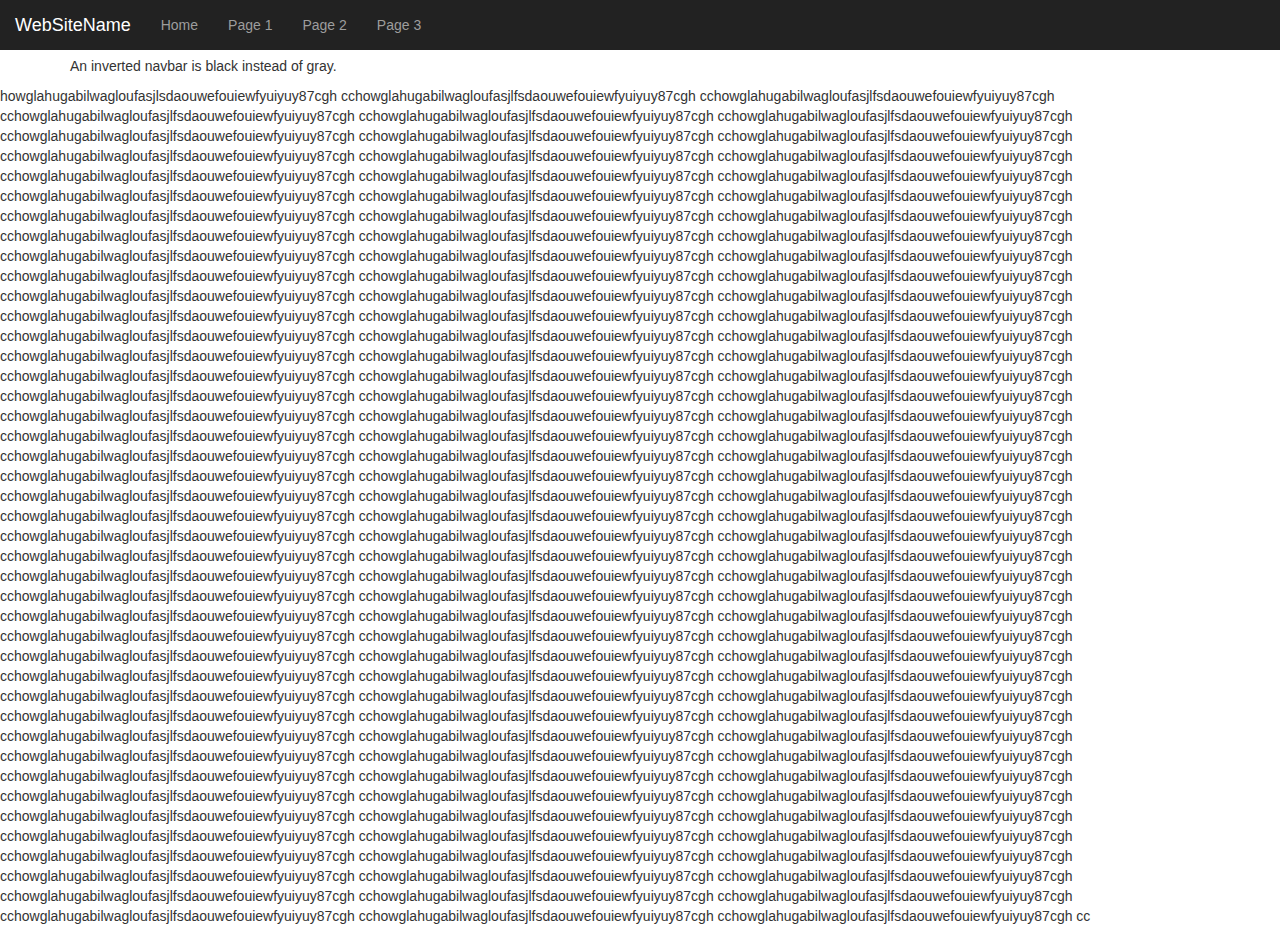
==== index.html @ 5411142f "icon2" ====
<!DOCTYPE html>
<html lang="en">
<head>
  <link rel="stylesheet" href="styles.css">
  <title>BWE</title>
  <meta charset="utf-8">
  <meta name="viewport" content="width=device-width, initial-scale=1">
  <link rel="stylesheet" href="https://maxcdn.bootstrapcdn.com/bootstrap/3.4.1/css/bootstrap.min.css">
  <script src="https://ajax.googleapis.com/ajax/libs/jquery/3.6.0/jquery.min.js"></script>
  <script src="https://maxcdn.bootstrapcdn.com/bootstrap/3.4.1/js/bootstrap.min.js"></script>
  <link rel="stylesheet" href="style.css">
  <link rel="icon" href="favicon.ico/icon.png" type="image/png">
</head>
<body>

<nav class="navbar navbar-inverse navbar-fixed-top">
  <div class="container-fluid">
    <div class="navbar-header">
      <a class="navbar-brand" href="#">WebSiteName</a>
    </div>
    <ul class="nav navbar-nav">
      <li><a href="#">Home</a></li>
      <li><a href="#">Page 1</a></li>
      <li><a href="#">Page 2</a></li>
      <li><a href="#">Page 3</a></li>
    </ul>
  </div>
</nav>
  
<div class="container">
  <h3>Inverted Navbar</h3>
  <p>An inverted navbar is black instead of gray.</p>
</div>
<p>
  howglahugabilwagloufasjlsdaouwefouiewfyuiyuy87cgh cchowglahugabilwagloufasjlfsdaouwefouiewfyuiyuy87cgh cchowglahugabilwagloufasjlfsdaouwefouiewfyuiyuy87cgh cchowglahugabilwagloufasjlfsdaouwefouiewfyuiyuy87cgh cchowglahugabilwagloufasjlfsdaouwefouiewfyuiyuy87cgh cchowglahugabilwagloufasjlfsdaouwefouiewfyuiyuy87cgh cchowglahugabilwagloufasjlfsdaouwefouiewfyuiyuy87cgh cchowglahugabilwagloufasjlfsdaouwefouiewfyuiyuy87cgh cchowglahugabilwagloufasjlfsdaouwefouiewfyuiyuy87cgh cchowglahugabilwagloufasjlfsdaouwefouiewfyuiyuy87cgh cchowglahugabilwagloufasjlfsdaouwefouiewfyuiyuy87cgh cchowglahugabilwagloufasjlfsdaouwefouiewfyuiyuy87cgh cchowglahugabilwagloufasjlfsdaouwefouiewfyuiyuy87cgh cchowglahugabilwagloufasjlfsdaouwefouiewfyuiyuy87cgh cchowglahugabilwagloufasjlfsdaouwefouiewfyuiyuy87cgh cchowglahugabilwagloufasjlfsdaouwefouiewfyuiyuy87cgh cchowglahugabilwagloufasjlfsdaouwefouiewfyuiyuy87cgh cchowglahugabilwagloufasjlfsdaouwefouiewfyuiyuy87cgh cchowglahugabilwagloufasjlfsdaouwefouiewfyuiyuy87cgh cchowglahugabilwagloufasjlfsdaouwefouiewfyuiyuy87cgh cchowglahugabilwagloufasjlfsdaouwefouiewfyuiyuy87cgh cchowglahugabilwagloufasjlfsdaouwefouiewfyuiyuy87cgh cchowglahugabilwagloufasjlfsdaouwefouiewfyuiyuy87cgh cchowglahugabilwagloufasjlfsdaouwefouiewfyuiyuy87cgh cchowglahugabilwagloufasjlfsdaouwefouiewfyuiyuy87cgh cchowglahugabilwagloufasjlfsdaouwefouiewfyuiyuy87cgh cchowglahugabilwagloufasjlfsdaouwefouiewfyuiyuy87cgh cchowglahugabilwagloufasjlfsdaouwefouiewfyuiyuy87cgh cchowglahugabilwagloufasjlfsdaouwefouiewfyuiyuy87cgh cchowglahugabilwagloufasjlfsdaouwefouiewfyuiyuy87cgh cchowglahugabilwagloufasjlfsdaouwefouiewfyuiyuy87cgh cchowglahugabilwagloufasjlfsdaouwefouiewfyuiyuy87cgh cchowglahugabilwagloufasjlfsdaouwefouiewfyuiyuy87cgh cchowglahugabilwagloufasjlfsdaouwefouiewfyuiyuy87cgh cchowglahugabilwagloufasjlfsdaouwefouiewfyuiyuy87cgh cchowglahugabilwagloufasjlfsdaouwefouiewfyuiyuy87cgh cchowglahugabilwagloufasjlfsdaouwefouiewfyuiyuy87cgh cchowglahugabilwagloufasjlfsdaouwefouiewfyuiyuy87cgh cchowglahugabilwagloufasjlfsdaouwefouiewfyuiyuy87cgh cchowglahugabilwagloufasjlfsdaouwefouiewfyuiyuy87cgh cchowglahugabilwagloufasjlfsdaouwefouiewfyuiyuy87cgh cchowglahugabilwagloufasjlfsdaouwefouiewfyuiyuy87cgh cchowglahugabilwagloufasjlfsdaouwefouiewfyuiyuy87cgh cchowglahugabilwagloufasjlfsdaouwefouiewfyuiyuy87cgh cchowglahugabilwagloufasjlfsdaouwefouiewfyuiyuy87cgh cchowglahugabilwagloufasjlfsdaouwefouiewfyuiyuy87cgh cchowglahugabilwagloufasjlfsdaouwefouiewfyuiyuy87cgh cchowglahugabilwagloufasjlfsdaouwefouiewfyuiyuy87cgh cchowglahugabilwagloufasjlfsdaouwefouiewfyuiyuy87cgh cchowglahugabilwagloufasjlfsdaouwefouiewfyuiyuy87cgh cchowglahugabilwagloufasjlfsdaouwefouiewfyuiyuy87cgh cchowglahugabilwagloufasjlfsdaouwefouiewfyuiyuy87cgh cchowglahugabilwagloufasjlfsdaouwefouiewfyuiyuy87cgh cchowglahugabilwagloufasjlfsdaouwefouiewfyuiyuy87cgh cchowglahugabilwagloufasjlfsdaouwefouiewfyuiyuy87cgh cchowglahugabilwagloufasjlfsdaouwefouiewfyuiyuy87cgh cchowglahugabilwagloufasjlfsdaouwefouiewfyuiyuy87cgh cchowglahugabilwagloufasjlfsdaouwefouiewfyuiyuy87cgh cchowglahugabilwagloufasjlfsdaouwefouiewfyuiyuy87cgh cchowglahugabilwagloufasjlfsdaouwefouiewfyuiyuy87cgh cchowglahugabilwagloufasjlfsdaouwefouiewfyuiyuy87cgh cchowglahugabilwagloufasjlfsdaouwefouiewfyuiyuy87cgh cchowglahugabilwagloufasjlfsdaouwefouiewfyuiyuy87cgh cchowglahugabilwagloufasjlfsdaouwefouiewfyuiyuy87cgh cchowglahugabilwagloufasjlfsdaouwefouiewfyuiyuy87cgh cchowglahugabilwagloufasjlfsdaouwefouiewfyuiyuy87cgh cchowglahugabilwagloufasjlfsdaouwefouiewfyuiyuy87cgh cchowglahugabilwagloufasjlfsdaouwefouiewfyuiyuy87cgh cchowglahugabilwagloufasjlfsdaouwefouiewfyuiyuy87cgh cchowglahugabilwagloufasjlfsdaouwefouiewfyuiyuy87cgh cchowglahugabilwagloufasjlfsdaouwefouiewfyuiyuy87cgh cchowglahugabilwagloufasjlfsdaouwefouiewfyuiyuy87cgh cchowglahugabilwagloufasjlfsdaouwefouiewfyuiyuy87cgh cchowglahugabilwagloufasjlfsdaouwefouiewfyuiyuy87cgh cchowglahugabilwagloufasjlfsdaouwefouiewfyuiyuy87cgh cchowglahugabilwagloufasjlfsdaouwefouiewfyuiyuy87cgh cchowglahugabilwagloufasjlfsdaouwefouiewfyuiyuy87cgh cchowglahugabilwagloufasjlfsdaouwefouiewfyuiyuy87cgh cchowglahugabilwagloufasjlfsdaouwefouiewfyuiyuy87cgh cchowglahugabilwagloufasjlfsdaouwefouiewfyuiyuy87cgh cchowglahugabilwagloufasjlfsdaouwefouiewfyuiyuy87cgh cchowglahugabilwagloufasjlfsdaouwefouiewfyuiyuy87cgh cchowglahugabilwagloufasjlfsdaouwefouiewfyuiyuy87cgh cchowglahugabilwagloufasjlfsdaouwefouiewfyuiyuy87cgh cchowglahugabilwagloufasjlfsdaouwefouiewfyuiyuy87cgh cchowglahugabilwagloufasjlfsdaouwefouiewfyuiyuy87cgh cchowglahugabilwagloufasjlfsdaouwefouiewfyuiyuy87cgh cchowglahugabilwagloufasjlfsdaouwefouiewfyuiyuy87cgh cchowglahugabilwagloufasjlfsdaouwefouiewfyuiyuy87cgh cchowglahugabilwagloufasjlfsdaouwefouiewfyuiyuy87cgh cchowglahugabilwagloufasjlfsdaouwefouiewfyuiyuy87cgh cchowglahugabilwagloufasjlfsdaouwefouiewfyuiyuy87cgh cchowglahugabilwagloufasjlfsdaouwefouiewfyuiyuy87cgh cchowglahugabilwagloufasjlfsdaouwefouiewfyuiyuy87cgh cchowglahugabilwagloufasjlfsdaouwefouiewfyuiyuy87cgh cchowglahugabilwagloufasjlfsdaouwefouiewfyuiyuy87cgh cchowglahugabilwagloufasjlfsdaouwefouiewfyuiyuy87cgh cchowglahugabilwagloufasjlfsdaouwefouiewfyuiyuy87cgh cchowglahugabilwagloufasjlfsdaouwefouiewfyuiyuy87cgh cchowglahugabilwagloufasjlfsdaouwefouiewfyuiyuy87cgh cchowglahugabilwagloufasjlfsdaouwefouiewfyuiyuy87cgh cchowglahugabilwagloufasjlfsdaouwefouiewfyuiyuy87cgh cchowglahugabilwagloufasjlfsdaouwefouiewfyuiyuy87cgh cchowglahugabilwagloufasjlfsdaouwefouiewfyuiyuy87cgh cchowglahugabilwagloufasjlfsdaouwefouiewfyuiyuy87cgh cchowglahugabilwagloufasjlfsdaouwefouiewfyuiyuy87cgh cchowglahugabilwagloufasjlfsdaouwefouiewfyuiyuy87cgh cchowglahugabilwagloufasjlfsdaouwefouiewfyuiyuy87cgh cchowglahugabilwagloufasjlfsdaouwefouiewfyuiyuy87cgh cchowglahugabilwagloufasjlfsdaouwefouiewfyuiyuy87cgh cchowglahugabilwagloufasjlfsdaouwefouiewfyuiyuy87cgh cchowglahugabilwagloufasjlfsdaouwefouiewfyuiyuy87cgh cchowglahugabilwagloufasjlfsdaouwefouiewfyuiyuy87cgh cchowglahugabilwagloufasjlfsdaouwefouiewfyuiyuy87cgh cchowglahugabilwagloufasjlfsdaouwefouiewfyuiyuy87cgh cchowglahugabilwagloufasjlfsdaouwefouiewfyuiyuy87cgh cchowglahugabilwagloufasjlfsdaouwefouiewfyuiyuy87cgh cchowglahugabilwagloufasjlfsdaouwefouiewfyuiyuy87cgh cchowglahugabilwagloufasjlfsdaouwefouiewfyuiyuy87cgh cchowglahugabilwagloufasjlfsdaouwefouiewfyuiyuy87cgh cchowglahugabilwagloufasjlfsdaouwefouiewfyuiyuy87cgh cchowglahugabilwagloufasjlfsdaouwefouiewfyuiyuy87cgh cchowglahugabilwagloufasjlfsdaouwefouiewfyuiyuy87cgh cchowglahugabilwagloufasjlfsdaouwefouiewfyuiyuy87cgh cchowglahugabilwagloufasjlfsdaouwefouiewfyuiyuy87cgh cchowglahugabilwagloufasjlfsdaouwefouiewfyuiyuy87cgh cc
</p>
</body>
</html>
---- style.css ----
/*for headers*/
#grad{
    background-image: linear-gradient(to top, #ffffff 5%, #6cc7ad 50%, #00d4ff 100%);
  }
  .navbar{
    height: 10px;
    /*background-image: linear-gradient(to left, #ffffff 10%, #000000 90%);*/
    border: none
  }
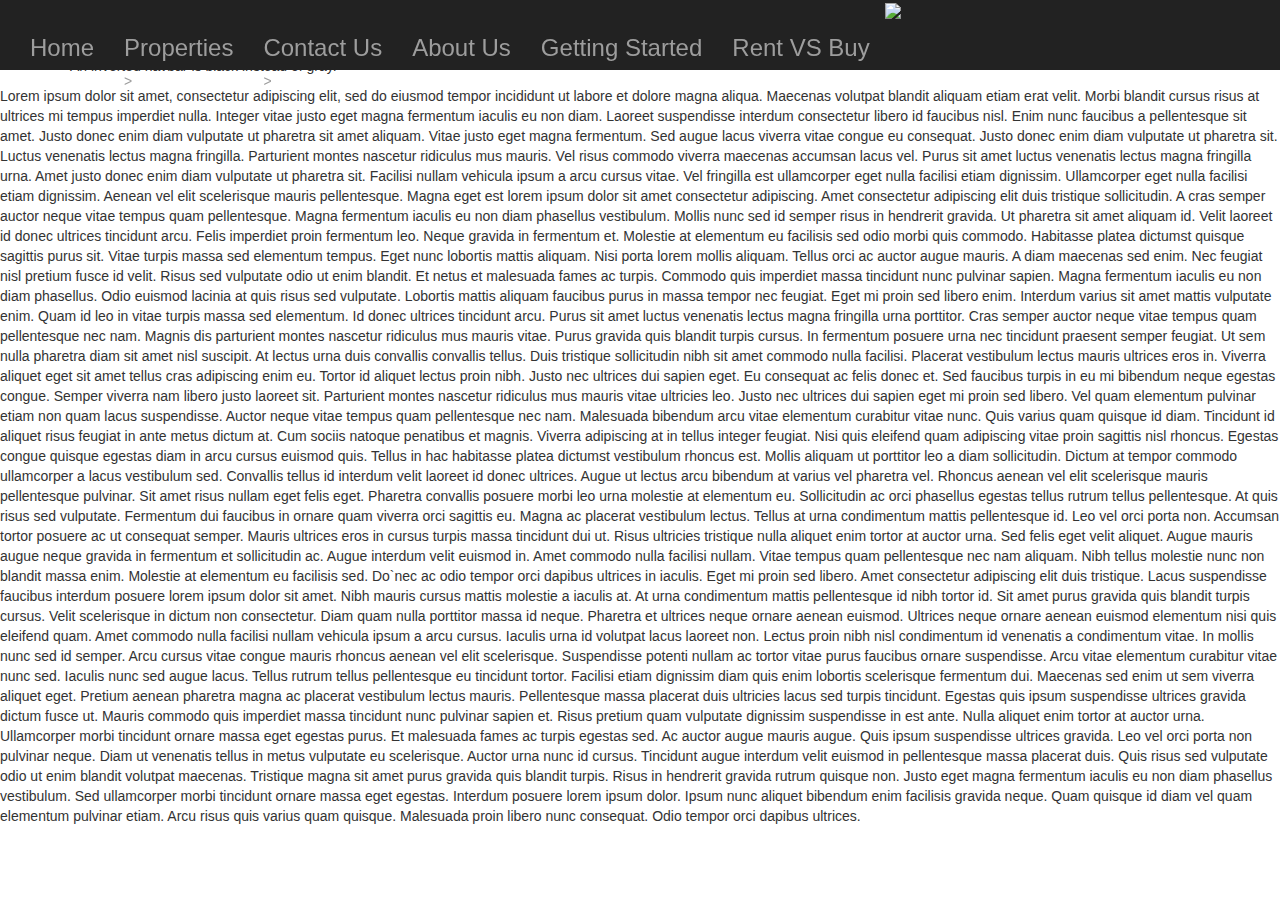
==== commit bb033eeb: "a" ====
--- a/index.html
+++ b/index.html
@@ -2,7 +2,7 @@
 <html lang="en">
 <head>
   <link rel="stylesheet" href="styles.css">
-  <title>BWE</title>
+  <title>BWE </title>
   <meta charset="utf-8">
   <meta name="viewport" content="width=device-width, initial-scale=1">
   <link rel="stylesheet" href="https://maxcdn.bootstrapcdn.com/bootstrap/3.4.1/css/bootstrap.min.css">
@@ -16,13 +16,15 @@
 <nav class="navbar navbar-inverse navbar-fixed-top">
   <div class="container-fluid">
     <div class="navbar-header">
-      <a class="navbar-brand" href="#">WebSiteName</a>
+      <img src="img/Globe_Fin.png"
     </div>
     <ul class="nav navbar-nav">
-      <li><a href="#">Home</a></li>
-      <li><a href="#">Page 1</a></li>
-      <li><a href="#">Page 2</a></li>
-      <li><a href="#">Page 3</a></li>
+      <li><a href="#"><h3>Home</h3></a></li>
+      <li><a href="#"><h3>Properties</h3>></a></li>
+      <li><a href="#"><h3>Contact Us</h3>></a></li>
+      <li><a href="#"><h3>About Us</h3></a></li>
+      <li><a href="#"><h3>Getting Started</h3></a></li>
+      <li><a href="#"><h3>Rent VS Buy</h3></a></li>
     </ul>
   </div>
 </nav>
@@ -32,7 +34,15 @@
   <p>An inverted navbar is black instead of gray.</p>
 </div>
 <p>
-  howglahugabilwagloufasjlsdaouwefouiewfyuiyuy87cgh cchowglahugabilwagloufasjlfsdaouwefouiewfyuiyuy87cgh cchowglahugabilwagloufasjlfsdaouwefouiewfyuiyuy87cgh cchowglahugabilwagloufasjlfsdaouwefouiewfyuiyuy87cgh cchowglahugabilwagloufasjlfsdaouwefouiewfyuiyuy87cgh cchowglahugabilwagloufasjlfsdaouwefouiewfyuiyuy87cgh cchowglahugabilwagloufasjlfsdaouwefouiewfyuiyuy87cgh cchowglahugabilwagloufasjlfsdaouwefouiewfyuiyuy87cgh cchowglahugabilwagloufasjlfsdaouwefouiewfyuiyuy87cgh cchowglahugabilwagloufasjlfsdaouwefouiewfyuiyuy87cgh cchowglahugabilwagloufasjlfsdaouwefouiewfyuiyuy87cgh cchowglahugabilwagloufasjlfsdaouwefouiewfyuiyuy87cgh cchowglahugabilwagloufasjlfsdaouwefouiewfyuiyuy87cgh cchowglahugabilwagloufasjlfsdaouwefouiewfyuiyuy87cgh cchowglahugabilwagloufasjlfsdaouwefouiewfyuiyuy87cgh cchowglahugabilwagloufasjlfsdaouwefouiewfyuiyuy87cgh cchowglahugabilwagloufasjlfsdaouwefouiewfyuiyuy87cgh cchowglahugabilwagloufasjlfsdaouwefouiewfyuiyuy87cgh cchowglahugabilwagloufasjlfsdaouwefouiewfyuiyuy87cgh cchowglahugabilwagloufasjlfsdaouwefouiewfyuiyuy87cgh cchowglahugabilwagloufasjlfsdaouwefouiewfyuiyuy87cgh cchowglahugabilwagloufasjlfsdaouwefouiewfyuiyuy87cgh cchowglahugabilwagloufasjlfsdaouwefouiewfyuiyuy87cgh cchowglahugabilwagloufasjlfsdaouwefouiewfyuiyuy87cgh cchowglahugabilwagloufasjlfsdaouwefouiewfyuiyuy87cgh cchowglahugabilwagloufasjlfsdaouwefouiewfyuiyuy87cgh cchowglahugabilwagloufasjlfsdaouwefouiewfyuiyuy87cgh cchowglahugabilwagloufasjlfsdaouwefouiewfyuiyuy87cgh cchowglahugabilwagloufasjlfsdaouwefouiewfyuiyuy87cgh cchowglahugabilwagloufasjlfsdaouwefouiewfyuiyuy87cgh cchowglahugabilwagloufasjlfsdaouwefouiewfyuiyuy87cgh cchowglahugabilwagloufasjlfsdaouwefouiewfyuiyuy87cgh cchowglahugabilwagloufasjlfsdaouwefouiewfyuiyuy87cgh cchowglahugabilwagloufasjlfsdaouwefouiewfyuiyuy87cgh cchowglahugabilwagloufasjlfsdaouwefouiewfyuiyuy87cgh cchowglahugabilwagloufasjlfsdaouwefouiewfyuiyuy87cgh cchowglahugabilwagloufasjlfsdaouwefouiewfyuiyuy87cgh cchowglahugabilwagloufasjlfsdaouwefouiewfyuiyuy87cgh cchowglahugabilwagloufasjlfsdaouwefouiewfyuiyuy87cgh cchowglahugabilwagloufasjlfsdaouwefouiewfyuiyuy87cgh cchowglahugabilwagloufasjlfsdaouwefouiewfyuiyuy87cgh cchowglahugabilwagloufasjlfsdaouwefouiewfyuiyuy87cgh cchowglahugabilwagloufasjlfsdaouwefouiewfyuiyuy87cgh cchowglahugabilwagloufasjlfsdaouwefouiewfyuiyuy87cgh cchowglahugabilwagloufasjlfsdaouwefouiewfyuiyuy87cgh cchowglahugabilwagloufasjlfsdaouwefouiewfyuiyuy87cgh cchowglahugabilwagloufasjlfsdaouwefouiewfyuiyuy87cgh cchowglahugabilwagloufasjlfsdaouwefouiewfyuiyuy87cgh cchowglahugabilwagloufasjlfsdaouwefouiewfyuiyuy87cgh cchowglahugabilwagloufasjlfsdaouwefouiewfyuiyuy87cgh cchowglahugabilwagloufasjlfsdaouwefouiewfyuiyuy87cgh cchowglahugabilwagloufasjlfsdaouwefouiewfyuiyuy87cgh cchowglahugabilwagloufasjlfsdaouwefouiewfyuiyuy87cgh cchowglahugabilwagloufasjlfsdaouwefouiewfyuiyuy87cgh cchowglahugabilwagloufasjlfsdaouwefouiewfyuiyuy87cgh cchowglahugabilwagloufasjlfsdaouwefouiewfyuiyuy87cgh cchowglahugabilwagloufasjlfsdaouwefouiewfyuiyuy87cgh cchowglahugabilwagloufasjlfsdaouwefouiewfyuiyuy87cgh cchowglahugabilwagloufasjlfsdaouwefouiewfyuiyuy87cgh cchowglahugabilwagloufasjlfsdaouwefouiewfyuiyuy87cgh cchowglahugabilwagloufasjlfsdaouwefouiewfyuiyuy87cgh cchowglahugabilwagloufasjlfsdaouwefouiewfyuiyuy87cgh cchowglahugabilwagloufasjlfsdaouwefouiewfyuiyuy87cgh cchowglahugabilwagloufasjlfsdaouwefouiewfyuiyuy87cgh cchowglahugabilwagloufasjlfsdaouwefouiewfyuiyuy87cgh cchowglahugabilwagloufasjlfsdaouwefouiewfyuiyuy87cgh cchowglahugabilwagloufasjlfsdaouwefouiewfyuiyuy87cgh cchowglahugabilwagloufasjlfsdaouwefouiewfyuiyuy87cgh cchowglahugabilwagloufasjlfsdaouwefouiewfyuiyuy87cgh cchowglahugabilwagloufasjlfsdaouwefouiewfyuiyuy87cgh cchowglahugabilwagloufasjlfsdaouwefouiewfyuiyuy87cgh cchowglahugabilwagloufasjlfsdaouwefouiewfyuiyuy87cgh cchowglahugabilwagloufasjlfsdaouwefouiewfyuiyuy87cgh cchowglahugabilwagloufasjlfsdaouwefouiewfyuiyuy87cgh cchowglahugabilwagloufasjlfsdaouwefouiewfyuiyuy87cgh cchowglahugabilwagloufasjlfsdaouwefouiewfyuiyuy87cgh cchowglahugabilwagloufasjlfsdaouwefouiewfyuiyuy87cgh cchowglahugabilwagloufasjlfsdaouwefouiewfyuiyuy87cgh cchowglahugabilwagloufasjlfsdaouwefouiewfyuiyuy87cgh cchowglahugabilwagloufasjlfsdaouwefouiewfyuiyuy87cgh cchowglahugabilwagloufasjlfsdaouwefouiewfyuiyuy87cgh cchowglahugabilwagloufasjlfsdaouwefouiewfyuiyuy87cgh cchowglahugabilwagloufasjlfsdaouwefouiewfyuiyuy87cgh cchowglahugabilwagloufasjlfsdaouwefouiewfyuiyuy87cgh cchowglahugabilwagloufasjlfsdaouwefouiewfyuiyuy87cgh cchowglahugabilwagloufasjlfsdaouwefouiewfyuiyuy87cgh cchowglahugabilwagloufasjlfsdaouwefouiewfyuiyuy87cgh cchowglahugabilwagloufasjlfsdaouwefouiewfyuiyuy87cgh cchowglahugabilwagloufasjlfsdaouwefouiewfyuiyuy87cgh cchowglahugabilwagloufasjlfsdaouwefouiewfyuiyuy87cgh cchowglahugabilwagloufasjlfsdaouwefouiewfyuiyuy87cgh cchowglahugabilwagloufasjlfsdaouwefouiewfyuiyuy87cgh cchowglahugabilwagloufasjlfsdaouwefouiewfyuiyuy87cgh cchowglahugabilwagloufasjlfsdaouwefouiewfyuiyuy87cgh cchowglahugabilwagloufasjlfsdaouwefouiewfyuiyuy87cgh cchowglahugabilwagloufasjlfsdaouwefouiewfyuiyuy87cgh cchowglahugabilwagloufasjlfsdaouwefouiewfyuiyuy87cgh cchowglahugabilwagloufasjlfsdaouwefouiewfyuiyuy87cgh cchowglahugabilwagloufasjlfsdaouwefouiewfyuiyuy87cgh cchowglahugabilwagloufasjlfsdaouwefouiewfyuiyuy87cgh cchowglahugabilwagloufasjlfsdaouwefouiewfyuiyuy87cgh cchowglahugabilwagloufasjlfsdaouwefouiewfyuiyuy87cgh cchowglahugabilwagloufasjlfsdaouwefouiewfyuiyuy87cgh cchowglahugabilwagloufasjlfsdaouwefouiewfyuiyuy87cgh cchowglahugabilwagloufasjlfsdaouwefouiewfyuiyuy87cgh cchowglahugabilwagloufasjlfsdaouwefouiewfyuiyuy87cgh cchowglahugabilwagloufasjlfsdaouwefouiewfyuiyuy87cgh cchowglahugabilwagloufasjlfsdaouwefouiewfyuiyuy87cgh cchowglahugabilwagloufasjlfsdaouwefouiewfyuiyuy87cgh cchowglahugabilwagloufasjlfsdaouwefouiewfyuiyuy87cgh cchowglahugabilwagloufasjlfsdaouwefouiewfyuiyuy87cgh cchowglahugabilwagloufasjlfsdaouwefouiewfyuiyuy87cgh cchowglahugabilwagloufasjlfsdaouwefouiewfyuiyuy87cgh cchowglahugabilwagloufasjlfsdaouwefouiewfyuiyuy87cgh cchowglahugabilwagloufasjlfsdaouwefouiewfyuiyuy87cgh cchowglahugabilwagloufasjlfsdaouwefouiewfyuiyuy87cgh cchowglahugabilwagloufasjlfsdaouwefouiewfyuiyuy87cgh cchowglahugabilwagloufasjlfsdaouwefouiewfyuiyuy87cgh cchowglahugabilwagloufasjlfsdaouwefouiewfyuiyuy87cgh cchowglahugabilwagloufasjlfsdaouwefouiewfyuiyuy87cgh cchowglahugabilwagloufasjlfsdaouwefouiewfyuiyuy87cgh cchowglahugabilwagloufasjlfsdaouwefouiewfyuiyuy87cgh cchowglahugabilwagloufasjlfsdaouwefouiewfyuiyuy87cgh cchowglahugabilwagloufasjlfsdaouwefouiewfyuiyuy87cgh cchowglahugabilwagloufasjlfsdaouwefouiewfyuiyuy87cgh cchowglahugabilwagloufasjlfsdaouwefouiewfyuiyuy87cgh cc
-</p>
+  Lorem ipsum dolor sit amet, consectetur adipiscing elit, sed do eiusmod tempor incididunt ut labore et dolore magna aliqua. Maecenas volutpat blandit aliquam etiam erat velit. Morbi blandit cursus risus at ultrices mi tempus imperdiet nulla. Integer vitae justo eget magna fermentum iaculis eu non diam. Laoreet suspendisse interdum consectetur libero id faucibus nisl. Enim nunc faucibus a pellentesque sit amet. Justo donec enim diam vulputate ut pharetra sit amet aliquam. Vitae justo eget magna fermentum. Sed augue lacus viverra vitae congue eu consequat. Justo donec enim diam vulputate ut pharetra sit. Luctus venenatis lectus magna fringilla. Parturient montes nascetur ridiculus mus mauris. Vel risus commodo viverra maecenas accumsan lacus vel. Purus sit amet luctus venenatis lectus magna fringilla urna.
+  Amet justo donec enim diam vulputate ut pharetra sit. Facilisi nullam vehicula ipsum a arcu cursus vitae. Vel fringilla est ullamcorper eget nulla facilisi etiam dignissim. Ullamcorper eget nulla facilisi etiam dignissim. Aenean vel elit scelerisque mauris pellentesque. Magna eget est lorem ipsum dolor sit amet consectetur adipiscing. Amet consectetur adipiscing elit duis tristique sollicitudin. A cras semper auctor neque vitae tempus quam pellentesque. Magna fermentum iaculis eu non diam phasellus vestibulum. Mollis nunc sed id semper risus in hendrerit gravida. Ut pharetra sit amet aliquam id.
+  Velit laoreet id donec ultrices tincidunt arcu. Felis imperdiet proin fermentum leo. Neque gravida in fermentum et. Molestie at elementum eu facilisis sed odio morbi quis commodo. Habitasse platea dictumst quisque sagittis purus sit. Vitae turpis massa sed elementum tempus. Eget nunc lobortis mattis aliquam. Nisi porta lorem mollis aliquam. Tellus orci ac auctor augue mauris. A diam maecenas sed enim. Nec feugiat nisl pretium fusce id velit. Risus sed vulputate odio ut enim blandit. Et netus et malesuada fames ac turpis.
+  Commodo quis imperdiet massa tincidunt nunc pulvinar sapien. Magna fermentum iaculis eu non diam phasellus. Odio euismod lacinia at quis risus sed vulputate. Lobortis mattis aliquam faucibus purus in massa tempor nec feugiat. Eget mi proin sed libero enim. Interdum varius sit amet mattis vulputate enim. Quam id leo in vitae turpis massa sed elementum. Id donec ultrices tincidunt arcu. Purus sit amet luctus venenatis lectus magna fringilla urna porttitor. Cras semper auctor neque vitae tempus quam pellentesque nec nam. Magnis dis parturient montes nascetur ridiculus mus mauris vitae. Purus gravida quis blandit turpis cursus. In fermentum posuere urna nec tincidunt praesent semper feugiat. Ut sem nulla pharetra diam sit amet nisl suscipit. At lectus urna duis convallis convallis tellus.
+  Duis tristique sollicitudin nibh sit amet commodo nulla facilisi. Placerat vestibulum lectus mauris ultrices eros in. Viverra aliquet eget sit amet tellus cras adipiscing enim eu. Tortor id aliquet lectus proin nibh. Justo nec ultrices dui sapien eget. Eu consequat ac felis donec et. Sed faucibus turpis in eu mi bibendum neque egestas congue. Semper viverra nam libero justo laoreet sit. Parturient montes nascetur ridiculus mus mauris vitae ultricies leo. Justo nec ultrices dui sapien eget mi proin sed libero. Vel quam elementum pulvinar etiam non quam lacus suspendisse. Auctor neque vitae tempus quam pellentesque nec nam. Malesuada bibendum arcu vitae elementum curabitur vitae nunc. Quis varius quam quisque id diam. Tincidunt id aliquet risus feugiat in ante metus dictum at. Cum sociis natoque penatibus et magnis. Viverra adipiscing at in tellus integer feugiat. Nisi quis eleifend quam adipiscing vitae proin sagittis nisl rhoncus.
+  Egestas congue quisque egestas diam in arcu cursus euismod quis. Tellus in hac habitasse platea dictumst vestibulum rhoncus est. Mollis aliquam ut porttitor leo a diam sollicitudin. Dictum at tempor commodo ullamcorper a lacus vestibulum sed. Convallis tellus id interdum velit laoreet id donec ultrices. Augue ut lectus arcu bibendum at varius vel pharetra vel. Rhoncus aenean vel elit scelerisque mauris pellentesque pulvinar. Sit amet risus nullam eget felis eget. Pharetra convallis posuere morbi leo urna molestie at elementum eu. Sollicitudin ac orci phasellus egestas tellus rutrum tellus pellentesque. At quis risus sed vulputate. Fermentum dui faucibus in ornare quam viverra orci sagittis eu. Magna ac placerat vestibulum lectus.
+  Tellus at urna condimentum mattis pellentesque id. Leo vel orci porta non. Accumsan tortor posuere ac ut consequat semper. Mauris ultrices eros in cursus turpis massa tincidunt dui ut. Risus ultricies tristique nulla aliquet enim tortor at auctor urna. Sed felis eget velit aliquet. Augue mauris augue neque gravida in fermentum et sollicitudin ac. Augue interdum velit euismod in. Amet commodo nulla facilisi nullam. Vitae tempus quam pellentesque nec nam aliquam. Nibh tellus molestie nunc non blandit massa enim.
+  Molestie at elementum eu facilisis sed. Do`nec ac odio tempor orci dapibus ultrices in iaculis. Eget mi proin sed libero. Amet consectetur adipiscing elit duis tristique. Lacus suspendisse faucibus interdum posuere lorem ipsum dolor sit amet. Nibh mauris cursus mattis molestie a iaculis at. At urna condimentum mattis pellentesque id nibh tortor id. Sit amet purus gravida quis blandit turpis cursus. Velit scelerisque in dictum non consectetur. Diam quam nulla porttitor massa id neque. Pharetra et ultrices neque ornare aenean euismod. Ultrices neque ornare aenean euismod elementum nisi quis eleifend quam. Amet commodo nulla facilisi nullam vehicula ipsum a arcu cursus. Iaculis urna id volutpat lacus laoreet non. Lectus proin nibh nisl condimentum id venenatis a condimentum vitae. In mollis nunc sed id semper. Arcu cursus vitae congue mauris rhoncus aenean vel elit scelerisque. Suspendisse potenti nullam ac tortor vitae purus faucibus ornare suspendisse. Arcu vitae elementum curabitur vitae nunc sed.
+  Iaculis nunc sed augue lacus. Tellus rutrum tellus pellentesque eu tincidunt tortor. Facilisi etiam dignissim diam quis enim lobortis scelerisque fermentum dui. Maecenas sed enim ut sem viverra aliquet eget. Pretium aenean pharetra magna ac placerat vestibulum lectus mauris. Pellentesque massa placerat duis ultricies lacus sed turpis tincidunt. Egestas quis ipsum suspendisse ultrices gravida dictum fusce ut. Mauris commodo quis imperdiet massa tincidunt nunc pulvinar sapien et. Risus pretium quam vulputate dignissim suspendisse in est ante. Nulla aliquet enim tortor at auctor urna.
+  Ullamcorper morbi tincidunt ornare massa eget egestas purus. Et malesuada fames ac turpis egestas sed. Ac auctor augue mauris augue. Quis ipsum suspendisse ultrices gravida. Leo vel orci porta non pulvinar neque. Diam ut venenatis tellus in metus vulputate eu scelerisque. Auctor urna nunc id cursus. Tincidunt augue interdum velit euismod in pellentesque massa placerat duis. Quis risus sed vulputate odio ut enim blandit volutpat maecenas. Tristique magna sit amet purus gravida quis blandit turpis. Risus in hendrerit gravida rutrum quisque non. Justo eget magna fermentum iaculis eu non diam phasellus vestibulum. Sed ullamcorper morbi tincidunt ornare massa eget egestas. Interdum posuere lorem ipsum dolor. Ipsum nunc aliquet bibendum enim facilisis gravida neque. Quam quisque id diam vel quam elementum pulvinar etiam. Arcu risus quis varius quam quisque. Malesuada proin libero nunc consequat. Odio tempor orci dapibus ultrices.</p>
 </body>
 </html>--- a/style.css
+++ b/style.css
@@ -3,7 +3,8 @@
     background-image: linear-gradient(to top, #ffffff 5%, #6cc7ad 50%, #00d4ff 100%);
   }
   .navbar{
-    height: 10px;
+    height: 70px;
     /*background-image: linear-gradient(to left, #ffffff 10%, #000000 90%);*/
     border: none
   }
+  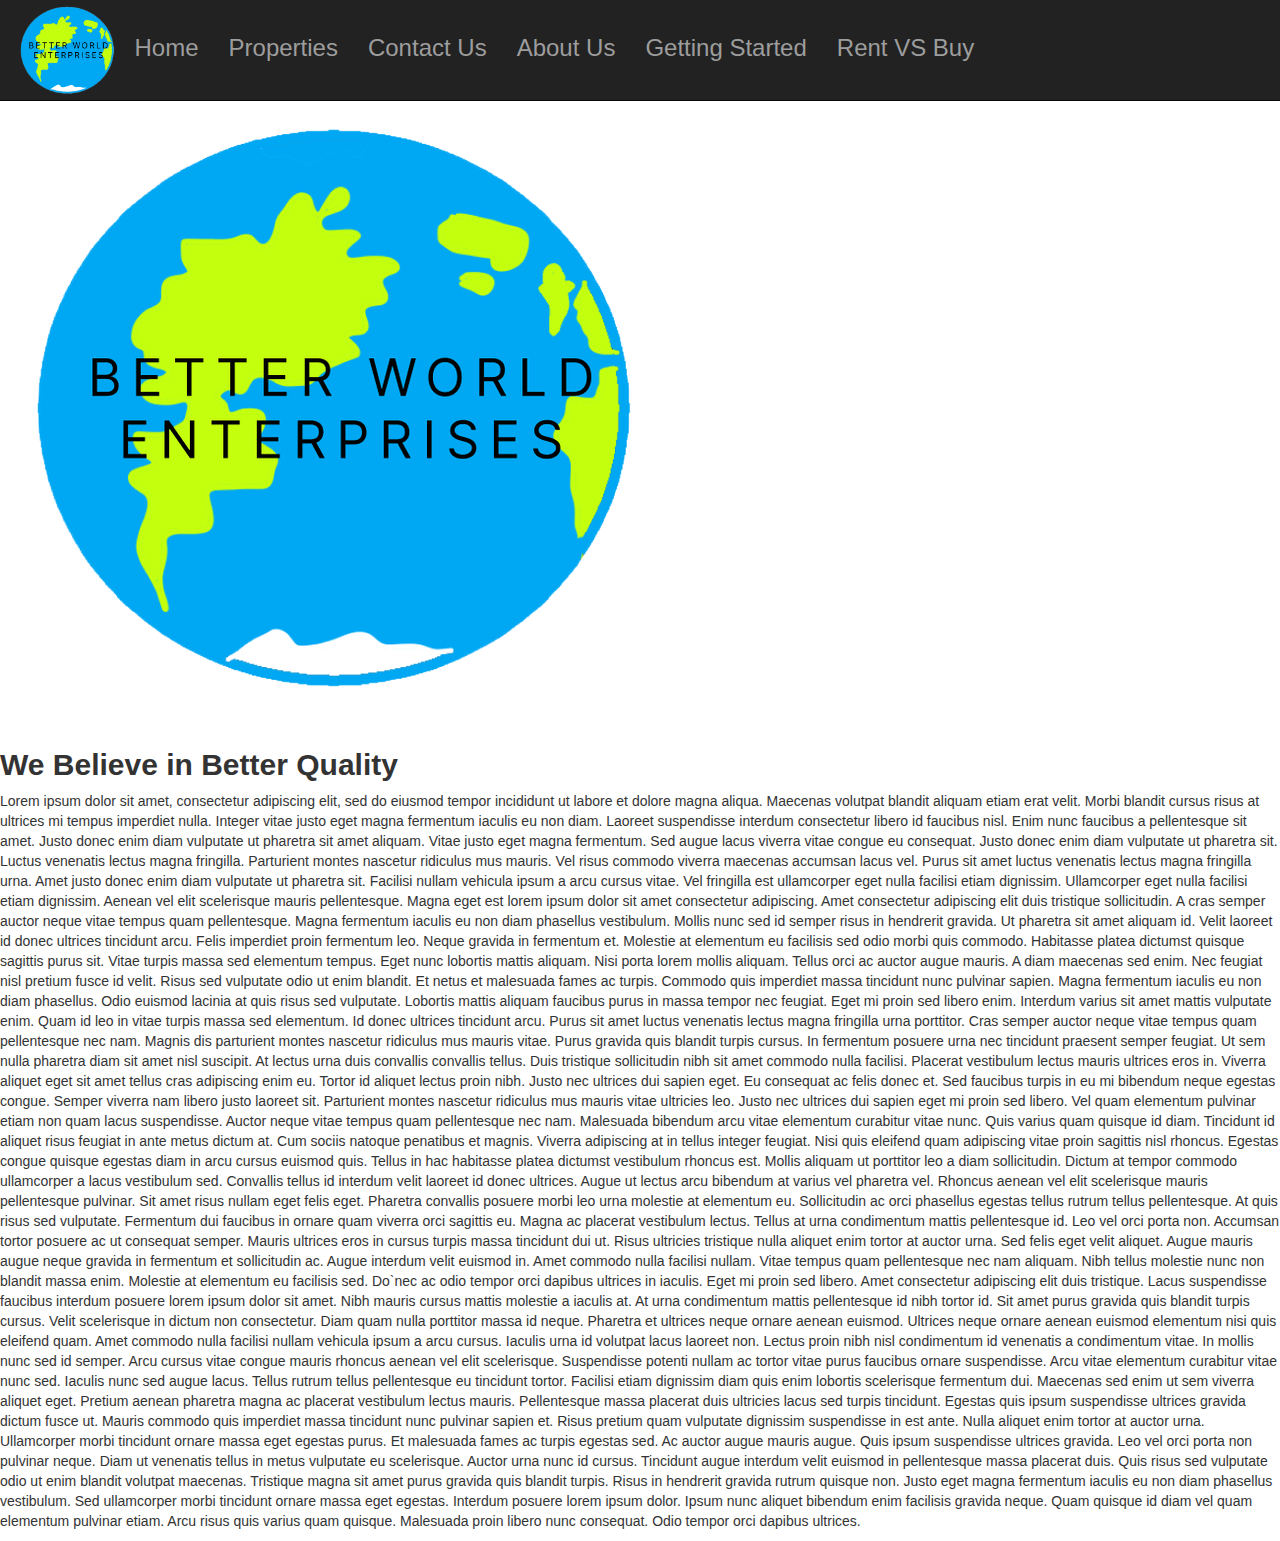
==== commit c1034475: "11/14" ====
--- a/index.html
+++ b/index.html
@@ -16,17 +16,24 @@
 <nav class="navbar navbar-inverse navbar-fixed-top">
   <div class="container-fluid">
     <div class="navbar-header">
-      <img src="img/Globe_Fin.png"
+      
+   
+      
+     
+    
+     
     </div>
     <ul class="nav navbar-nav">
-      <li><a href="#"><h3>Home</h3></a></li>
-      <li><a href="#"><h3>Properties</h3>></a></li>
-      <li><a href="#"><h3>Contact Us</h3>></a></li>
-      <li><a href="#"><h3>About Us</h3></a></li>
-      <li><a href="#"><h3>Getting Started</h3></a></li>
-      <li><a href="#"><h3>Rent VS Buy</h3></a></li>
+      <li id="top"><img src="favicon.ico/Globe l.png" height="100px"></li>
+      <li><a href="#"><h3 id="navtext">Home</h3></a></li>
+      <li><a href="#"><h3 id="navtext">Properties</h3></a></li>
+      <li><a href="#"><h3 id="navtext">Contact Us</h3></a></li>
+      <li><a href="#"><h3 id="navtext">About Us</h3></a></li>
+      <li><a href="#"><h3 id="navtext">Getting Started</h3></a></li>
+      <li><a href="#"><h3 id="navtext">Rent VS Buy</h3></a></li>
     </ul>
-  </div>
+ 
+</div>
 </nav>
   
 <div class="container">
@@ -34,6 +41,8 @@
   <p>An inverted navbar is black instead of gray.</p>
 </div>
 <p>
+  <img id="top" src="favicon.ico/Globe l.png">
+  <h2><b>We Believe in Better Quality</b> </h2>
   Lorem ipsum dolor sit amet, consectetur adipiscing elit, sed do eiusmod tempor incididunt ut labore et dolore magna aliqua. Maecenas volutpat blandit aliquam etiam erat velit. Morbi blandit cursus risus at ultrices mi tempus imperdiet nulla. Integer vitae justo eget magna fermentum iaculis eu non diam. Laoreet suspendisse interdum consectetur libero id faucibus nisl. Enim nunc faucibus a pellentesque sit amet. Justo donec enim diam vulputate ut pharetra sit amet aliquam. Vitae justo eget magna fermentum. Sed augue lacus viverra vitae congue eu consequat. Justo donec enim diam vulputate ut pharetra sit. Luctus venenatis lectus magna fringilla. Parturient montes nascetur ridiculus mus mauris. Vel risus commodo viverra maecenas accumsan lacus vel. Purus sit amet luctus venenatis lectus magna fringilla urna.
   Amet justo donec enim diam vulputate ut pharetra sit. Facilisi nullam vehicula ipsum a arcu cursus vitae. Vel fringilla est ullamcorper eget nulla facilisi etiam dignissim. Ullamcorper eget nulla facilisi etiam dignissim. Aenean vel elit scelerisque mauris pellentesque. Magna eget est lorem ipsum dolor sit amet consectetur adipiscing. Amet consectetur adipiscing elit duis tristique sollicitudin. A cras semper auctor neque vitae tempus quam pellentesque. Magna fermentum iaculis eu non diam phasellus vestibulum. Mollis nunc sed id semper risus in hendrerit gravida. Ut pharetra sit amet aliquam id.
   Velit laoreet id donec ultrices tincidunt arcu. Felis imperdiet proin fermentum leo. Neque gravida in fermentum et. Molestie at elementum eu facilisis sed odio morbi quis commodo. Habitasse platea dictumst quisque sagittis purus sit. Vitae turpis massa sed elementum tempus. Eget nunc lobortis mattis aliquam. Nisi porta lorem mollis aliquam. Tellus orci ac auctor augue mauris. A diam maecenas sed enim. Nec feugiat nisl pretium fusce id velit. Risus sed vulputate odio ut enim blandit. Et netus et malesuada fames ac turpis.
--- a/style.css
+++ b/style.css
@@ -1,10 +1,29 @@
 /*for headers*/
 #grad{
     background-image: linear-gradient(to top, #ffffff 5%, #6cc7ad 50%, #00d4ff 100%);
+ 
+  p{
+    font-size: 25px;
   }
-  .navbar{
-    height: 70px;
-    /*background-image: linear-gradient(to left, #ffffff 10%, #000000 90%);*/
-    border: none
+  p {
+    text-align: justify;
+    font-size: 25px;
   }
-  +  h2{
+    margin: 40px;
+    text-align: center;
+    text-transform: uppercase;
+    
+  }
+  h3{
+    text-transform: uppercase;
+  }
+  #logo{
+    height: 1px;
+  }
+  #top{
+    height: 5px;
+  }
+  img{
+    height: 1px;
+  }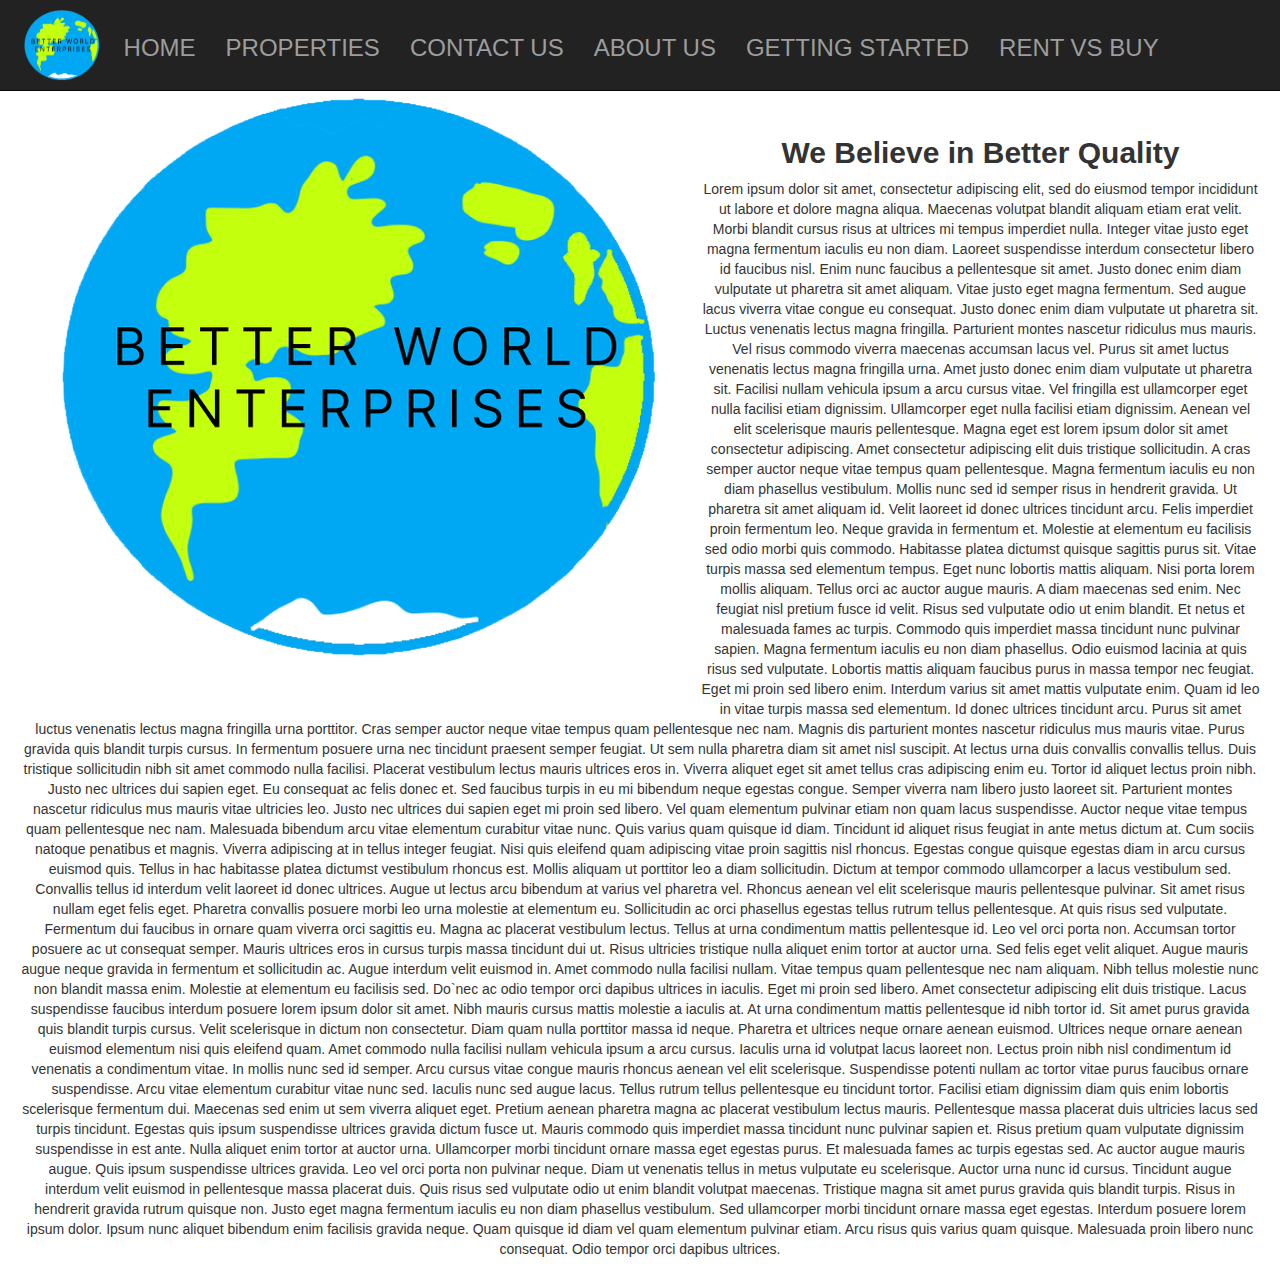
==== commit 4dc8ad18: "2commit" ====
--- a/index.html
+++ b/index.html
@@ -10,9 +10,10 @@
   <script src="https://maxcdn.bootstrapcdn.com/bootstrap/3.4.1/js/bootstrap.min.js"></script>
   <link rel="stylesheet" href="style.css">
   <link rel="icon" href="favicon.ico/icon.png" type="image/png">
+  <script src="main.js"></script>
 </head>
 <body>
-
+ 
 <nav class="navbar navbar-inverse navbar-fixed-top">
   <div class="container-fluid">
     <div class="navbar-header">
@@ -24,25 +25,22 @@
      
     </div>
     <ul class="nav navbar-nav">
-      <li id="top"><img src="favicon.ico/Globe l.png" height="100px"></li>
-      <li><a href="#"><h3 id="navtext">Home</h3></a></li>
-      <li><a href="#"><h3 id="navtext">Properties</h3></a></li>
-      <li><a href="#"><h3 id="navtext">Contact Us</h3></a></li>
-      <li><a href="#"><h3 id="navtext">About Us</h3></a></li>
-      <li><a href="#"><h3 id="navtext">Getting Started</h3></a></li>
-      <li><a href="#"><h3 id="navtext">Rent VS Buy</h3></a></li>
+      <li id="top"><img src="favicon.ico/Globe l.png" height="80px"></li>
+      <li><a href="index.html"><h3 id="navtexto">Home</h3></a></li>
+      <li><a href="properties.html"><h3 id="navtext">Properties</h3></a></li>
+      <li><a href="contactus.html"><h3 id="navtext">Contact Us</h3></a></li>
+      <li><a href="aboutus.html"><h3 id="navtext">About Us</h3></a></li>
+      <li><a href="gettingstarted.html"><h3 id="navtext">Getting Started</h3></a></li>
+      <li><a href="rentvsbuy.html"><h3 id="navtext">Rent VS Buy</h3></a></li>
     </ul>
  
 </div>
 </nav>
   
-<div class="container">
-  <h3>Inverted Navbar</h3>
-  <p>An inverted navbar is black instead of gray.</p>
-</div>
-<p>
-  <img id="top" src="favicon.ico/Globe l.png">
-  <h2><b>We Believe in Better Quality</b> </h2>
+
+<p id="space">
+  <img id="top" src="favicon.ico/Globe l.png"><br>
+  <h2 id="space"><b>We Believe in Better Quality</b> </h2>
   Lorem ipsum dolor sit amet, consectetur adipiscing elit, sed do eiusmod tempor incididunt ut labore et dolore magna aliqua. Maecenas volutpat blandit aliquam etiam erat velit. Morbi blandit cursus risus at ultrices mi tempus imperdiet nulla. Integer vitae justo eget magna fermentum iaculis eu non diam. Laoreet suspendisse interdum consectetur libero id faucibus nisl. Enim nunc faucibus a pellentesque sit amet. Justo donec enim diam vulputate ut pharetra sit amet aliquam. Vitae justo eget magna fermentum. Sed augue lacus viverra vitae congue eu consequat. Justo donec enim diam vulputate ut pharetra sit. Luctus venenatis lectus magna fringilla. Parturient montes nascetur ridiculus mus mauris. Vel risus commodo viverra maecenas accumsan lacus vel. Purus sit amet luctus venenatis lectus magna fringilla urna.
   Amet justo donec enim diam vulputate ut pharetra sit. Facilisi nullam vehicula ipsum a arcu cursus vitae. Vel fringilla est ullamcorper eget nulla facilisi etiam dignissim. Ullamcorper eget nulla facilisi etiam dignissim. Aenean vel elit scelerisque mauris pellentesque. Magna eget est lorem ipsum dolor sit amet consectetur adipiscing. Amet consectetur adipiscing elit duis tristique sollicitudin. A cras semper auctor neque vitae tempus quam pellentesque. Magna fermentum iaculis eu non diam phasellus vestibulum. Mollis nunc sed id semper risus in hendrerit gravida. Ut pharetra sit amet aliquam id.
   Velit laoreet id donec ultrices tincidunt arcu. Felis imperdiet proin fermentum leo. Neque gravida in fermentum et. Molestie at elementum eu facilisis sed odio morbi quis commodo. Habitasse platea dictumst quisque sagittis purus sit. Vitae turpis massa sed elementum tempus. Eget nunc lobortis mattis aliquam. Nisi porta lorem mollis aliquam. Tellus orci ac auctor augue mauris. A diam maecenas sed enim. Nec feugiat nisl pretium fusce id velit. Risus sed vulputate odio ut enim blandit. Et netus et malesuada fames ac turpis.
--- a/style.css
+++ b/style.css
@@ -2,28 +2,31 @@
 #grad{
     background-image: linear-gradient(to top, #ffffff 5%, #6cc7ad 50%, #00d4ff 100%);
  
-  p{
-    font-size: 25px;
+
   }
+  body {
+    margin: 20px;
+    text-align: center;
+  }
+
+  
+  h3{
+    text-transform: uppercase;
+  }
+
+  img {
+    float: left;
+    margin: 5px;
+  }
+
   p {
     text-align: justify;
     font-size: 25px;
   }
+  #space{
+    margin-top: 50px;
+  }
   h2{
-    margin: 40px;
-    text-align: center;
-    text-transform: uppercase;
-    
+    margin-top: 10px;
   }
-  h3{
-    text-transform: uppercase;
-  }
-  #logo{
-    height: 1px;
-  }
-  #top{
-    height: 5px;
-  }
-  img{
-    height: 1px;
-  }+  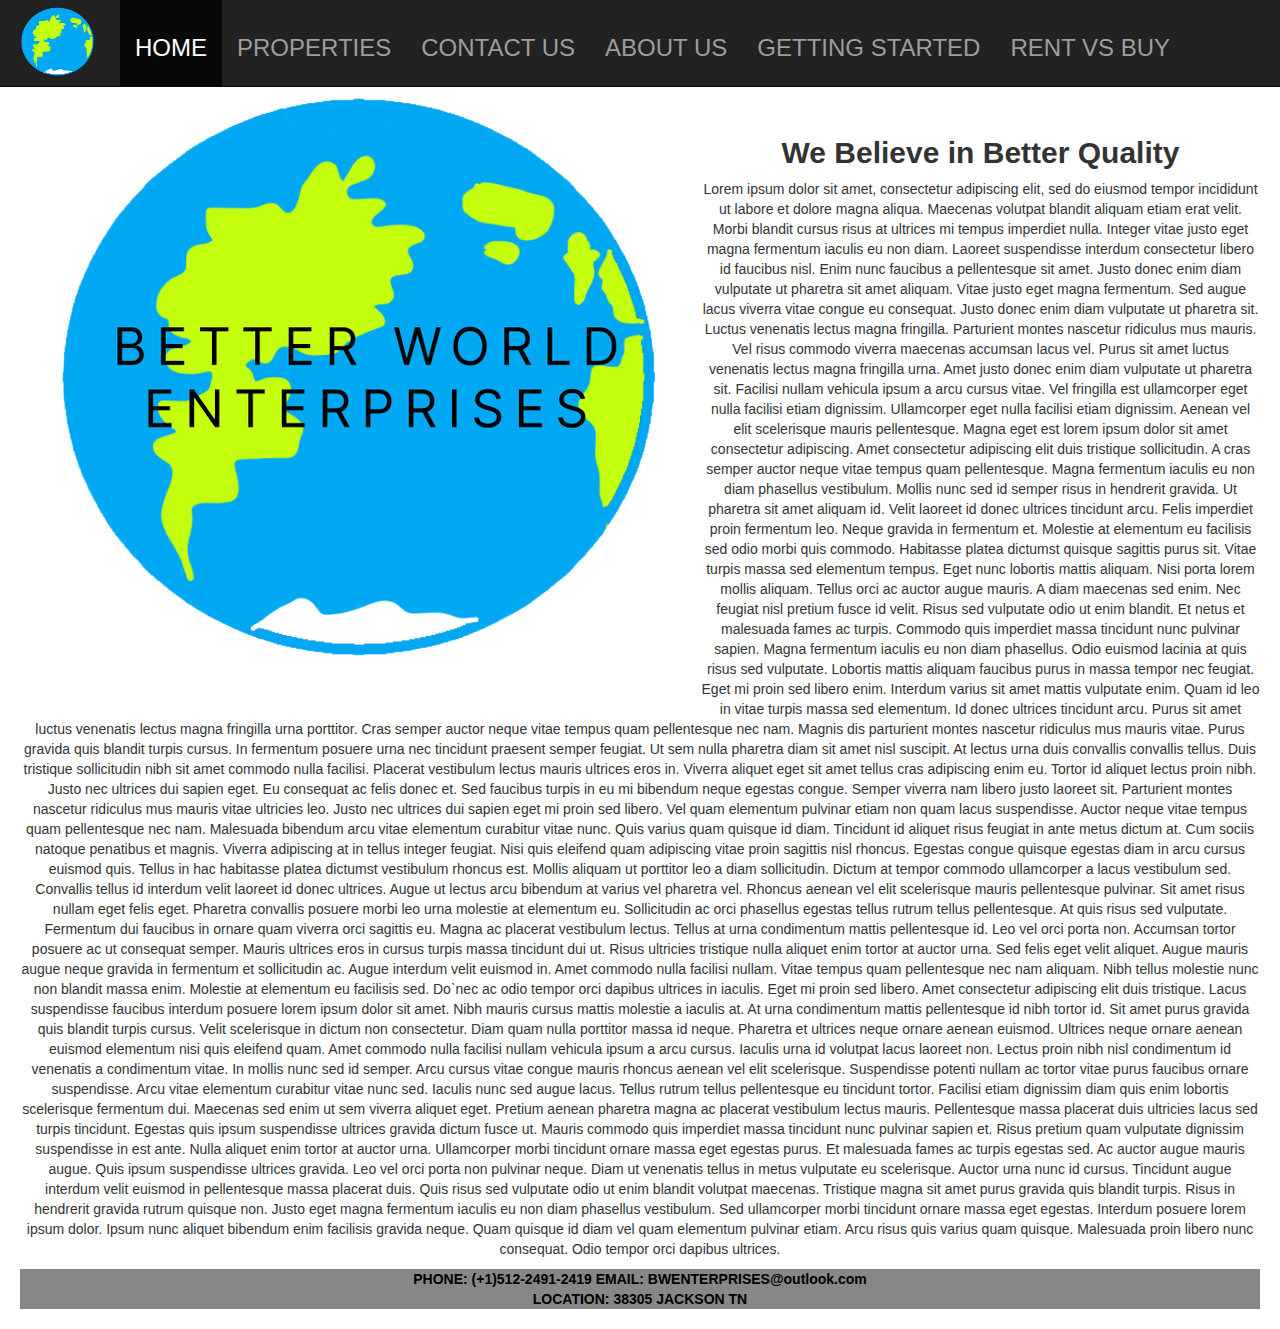
==== commit de7c2a0e: "11/15" ====
--- a/index.html
+++ b/index.html
@@ -2,7 +2,7 @@
 <html lang="en">
 <head>
   <link rel="stylesheet" href="styles.css">
-  <title>BWE </title>
+  <title>BWE</title>
   <meta charset="utf-8">
   <meta name="viewport" content="width=device-width, initial-scale=1">
   <link rel="stylesheet" href="https://maxcdn.bootstrapcdn.com/bootstrap/3.4.1/css/bootstrap.min.css">
@@ -14,28 +14,22 @@
 </head>
 <body>
  
-<nav class="navbar navbar-inverse navbar-fixed-top">
-  <div class="container-fluid">
-    <div class="navbar-header">
-      
-   
-      
-     
-    
-     
-    </div>
-    <ul class="nav navbar-nav">
-      <li id="top"><img src="favicon.ico/Globe l.png" height="80px"></li>
-      <li><a href="index.html"><h3 id="navtexto">Home</h3></a></li>
-      <li><a href="properties.html"><h3 id="navtext">Properties</h3></a></li>
+  <nav class="navbar navbar-inverse navbar-fixed-top">
+    <div class="container-fluid">
+      <div class="navbar-header">
+
+      </div>
+      <ul class="nav navbar-nav">
+        <img id="logo" width="75px" src="favicon.ico/icon.png">
+        <li class="active"><a href="index.html"><h3 id="navtext">Home</h3></a></li>
+        <li><a href="properties.html"><h3 id="navtext">Properties</h3></a></li>
       <li><a href="contactus.html"><h3 id="navtext">Contact Us</h3></a></li>
       <li><a href="aboutus.html"><h3 id="navtext">About Us</h3></a></li>
       <li><a href="gettingstarted.html"><h3 id="navtext">Getting Started</h3></a></li>
       <li><a href="rentvsbuy.html"><h3 id="navtext">Rent VS Buy</h3></a></li>
-    </ul>
- 
-</div>
-</nav>
+      </ul>
+    </div>
+  </nav>
   
 
 <p id="space">
@@ -51,5 +45,11 @@
   Molestie at elementum eu facilisis sed. Do`nec ac odio tempor orci dapibus ultrices in iaculis. Eget mi proin sed libero. Amet consectetur adipiscing elit duis tristique. Lacus suspendisse faucibus interdum posuere lorem ipsum dolor sit amet. Nibh mauris cursus mattis molestie a iaculis at. At urna condimentum mattis pellentesque id nibh tortor id. Sit amet purus gravida quis blandit turpis cursus. Velit scelerisque in dictum non consectetur. Diam quam nulla porttitor massa id neque. Pharetra et ultrices neque ornare aenean euismod. Ultrices neque ornare aenean euismod elementum nisi quis eleifend quam. Amet commodo nulla facilisi nullam vehicula ipsum a arcu cursus. Iaculis urna id volutpat lacus laoreet non. Lectus proin nibh nisl condimentum id venenatis a condimentum vitae. In mollis nunc sed id semper. Arcu cursus vitae congue mauris rhoncus aenean vel elit scelerisque. Suspendisse potenti nullam ac tortor vitae purus faucibus ornare suspendisse. Arcu vitae elementum curabitur vitae nunc sed.
   Iaculis nunc sed augue lacus. Tellus rutrum tellus pellentesque eu tincidunt tortor. Facilisi etiam dignissim diam quis enim lobortis scelerisque fermentum dui. Maecenas sed enim ut sem viverra aliquet eget. Pretium aenean pharetra magna ac placerat vestibulum lectus mauris. Pellentesque massa placerat duis ultricies lacus sed turpis tincidunt. Egestas quis ipsum suspendisse ultrices gravida dictum fusce ut. Mauris commodo quis imperdiet massa tincidunt nunc pulvinar sapien et. Risus pretium quam vulputate dignissim suspendisse in est ante. Nulla aliquet enim tortor at auctor urna.
   Ullamcorper morbi tincidunt ornare massa eget egestas purus. Et malesuada fames ac turpis egestas sed. Ac auctor augue mauris augue. Quis ipsum suspendisse ultrices gravida. Leo vel orci porta non pulvinar neque. Diam ut venenatis tellus in metus vulputate eu scelerisque. Auctor urna nunc id cursus. Tincidunt augue interdum velit euismod in pellentesque massa placerat duis. Quis risus sed vulputate odio ut enim blandit volutpat maecenas. Tristique magna sit amet purus gravida quis blandit turpis. Risus in hendrerit gravida rutrum quisque non. Justo eget magna fermentum iaculis eu non diam phasellus vestibulum. Sed ullamcorper morbi tincidunt ornare massa eget egestas. Interdum posuere lorem ipsum dolor. Ipsum nunc aliquet bibendum enim facilisis gravida neque. Quam quisque id diam vel quam elementum pulvinar etiam. Arcu risus quis varius quam quisque. Malesuada proin libero nunc consequat. Odio tempor orci dapibus ultrices.</p>
+  <footer class="footer bg-light text-center text-lg-start">
+    <div class="text-center p-3 footertext" style="background-color: rgba(0, 0, 0, 0.2);">
+      <b>PHONE: (+1)512-2491-2419 EMAIL: BWENTERPRISES@outlook.com<br> LOCATION: 38305 JACKSON TN</b>
+     <!-- yet to be used --> <a class="text-dark" href="https://mdbootstrap.com/"></a><!-- Fill this in later! -->
+    </div>
+  </footer>
 </body>
 </html>--- a/style.css
+++ b/style.css
@@ -1,7 +1,6 @@
 /*for headers*/
 #grad{
-    background-image: linear-gradient(to top, #ffffff 5%, #6cc7ad 50%, #00d4ff 100%);
- 
+    background-image: linear-gradient(to left, #61b49d 50%, #00b0d3 75%);
 
   }
   body {
@@ -29,4 +28,28 @@
   h2{
     margin-top: 10px;
   }
-  +  a{
+    color:#04b64e;
+  }
+  .footertext{
+    font-weight: bold;
+  }
+footer{
+  height:10px;
+
+}
+.footer {
+  position:static;
+  left: 0;
+  bottom: 0;
+  width: 100%;
+  background-color: darkgray;
+  color: black;
+  text-align: center;
+  height: 40px;
+  font-weight: bolder;
+  font-family:'Franklin Gothic Medium', 'Arial Narrow', Arial, sans-serif
+}
+#logo{
+  margin-right: 25px;
+}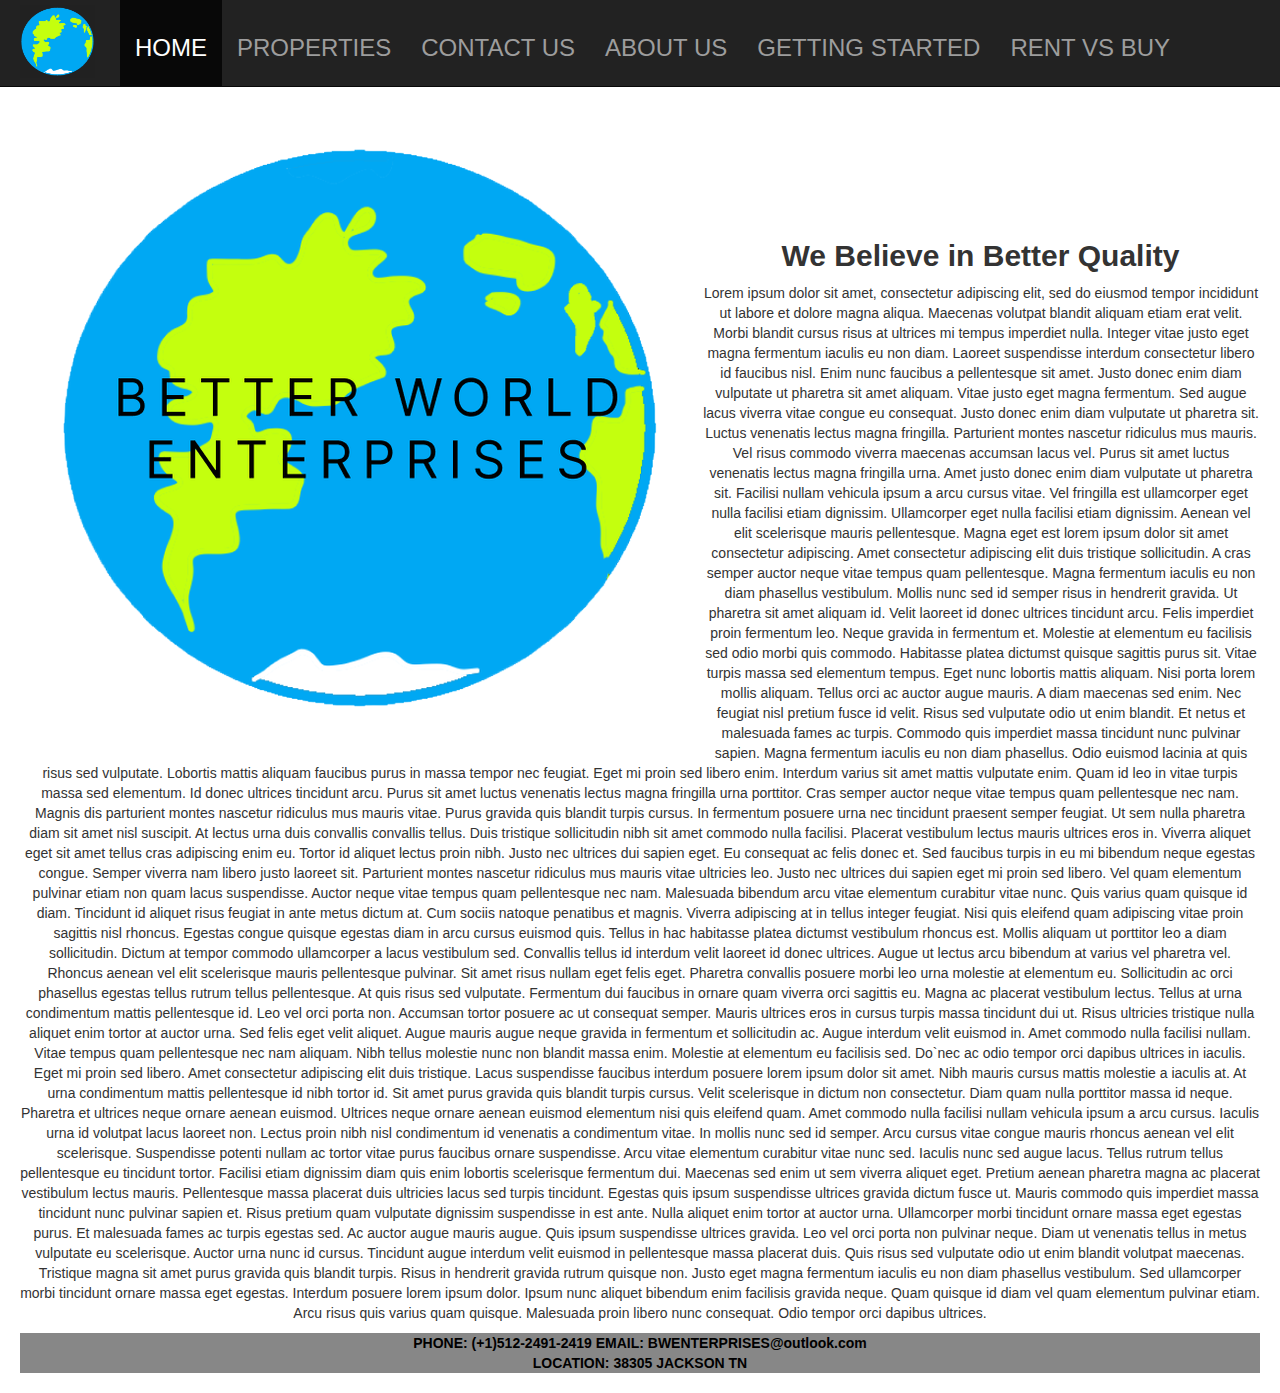
==== commit f8839a68: "11/15 as" ====
--- a/index.html
+++ b/index.html
@@ -31,7 +31,6 @@
     </div>
   </nav>
   
-
 <p id="space">
   <img id="top" src="favicon.ico/Globe l.png"><br>
   <h2 id="space"><b>We Believe in Better Quality</b> </h2>
@@ -45,11 +44,13 @@
   Molestie at elementum eu facilisis sed. Do`nec ac odio tempor orci dapibus ultrices in iaculis. Eget mi proin sed libero. Amet consectetur adipiscing elit duis tristique. Lacus suspendisse faucibus interdum posuere lorem ipsum dolor sit amet. Nibh mauris cursus mattis molestie a iaculis at. At urna condimentum mattis pellentesque id nibh tortor id. Sit amet purus gravida quis blandit turpis cursus. Velit scelerisque in dictum non consectetur. Diam quam nulla porttitor massa id neque. Pharetra et ultrices neque ornare aenean euismod. Ultrices neque ornare aenean euismod elementum nisi quis eleifend quam. Amet commodo nulla facilisi nullam vehicula ipsum a arcu cursus. Iaculis urna id volutpat lacus laoreet non. Lectus proin nibh nisl condimentum id venenatis a condimentum vitae. In mollis nunc sed id semper. Arcu cursus vitae congue mauris rhoncus aenean vel elit scelerisque. Suspendisse potenti nullam ac tortor vitae purus faucibus ornare suspendisse. Arcu vitae elementum curabitur vitae nunc sed.
   Iaculis nunc sed augue lacus. Tellus rutrum tellus pellentesque eu tincidunt tortor. Facilisi etiam dignissim diam quis enim lobortis scelerisque fermentum dui. Maecenas sed enim ut sem viverra aliquet eget. Pretium aenean pharetra magna ac placerat vestibulum lectus mauris. Pellentesque massa placerat duis ultricies lacus sed turpis tincidunt. Egestas quis ipsum suspendisse ultrices gravida dictum fusce ut. Mauris commodo quis imperdiet massa tincidunt nunc pulvinar sapien et. Risus pretium quam vulputate dignissim suspendisse in est ante. Nulla aliquet enim tortor at auctor urna.
   Ullamcorper morbi tincidunt ornare massa eget egestas purus. Et malesuada fames ac turpis egestas sed. Ac auctor augue mauris augue. Quis ipsum suspendisse ultrices gravida. Leo vel orci porta non pulvinar neque. Diam ut venenatis tellus in metus vulputate eu scelerisque. Auctor urna nunc id cursus. Tincidunt augue interdum velit euismod in pellentesque massa placerat duis. Quis risus sed vulputate odio ut enim blandit volutpat maecenas. Tristique magna sit amet purus gravida quis blandit turpis. Risus in hendrerit gravida rutrum quisque non. Justo eget magna fermentum iaculis eu non diam phasellus vestibulum. Sed ullamcorper morbi tincidunt ornare massa eget egestas. Interdum posuere lorem ipsum dolor. Ipsum nunc aliquet bibendum enim facilisis gravida neque. Quam quisque id diam vel quam elementum pulvinar etiam. Arcu risus quis varius quam quisque. Malesuada proin libero nunc consequat. Odio tempor orci dapibus ultrices.</p>
+
   <footer class="footer bg-light text-center text-lg-start">
     <div class="text-center p-3 footertext" style="background-color: rgba(0, 0, 0, 0.2);">
       <b>PHONE: (+1)512-2491-2419 EMAIL: BWENTERPRISES@outlook.com<br> LOCATION: 38305 JACKSON TN</b>
      <!-- yet to be used --> <a class="text-dark" href="https://mdbootstrap.com/"></a><!-- Fill this in later! -->
     </div>
+
   </footer>
 </body>
 </html>--- a/style.css
+++ b/style.css
@@ -23,7 +23,8 @@
     font-size: 25px;
   }
   #space{
-    margin-top: 50px;
+    margin-top: 100px;
+    padding: 1px;
   }
   h2{
     margin-top: 10px;
@@ -52,4 +53,45 @@
 }
 #logo{
   margin-right: 25px;
+}
+#para2{
+  padding: 20px;
+}
+#align{
+  text-align: center;
+}
+#logo2{
+  margin-top: 50px;
+}
+#para3{
+  margin-right: 1px;
+  display: inline-block;
+  
+}
+.divv{
+  margin-top: 100px;
+}
+.texthere{
+  margin-top: 100px;
+}
+
+.column {
+  float: left;
+  width: 50%;
+}
+
+/* Clear floats after the columns */
+.row:after {
+  content: "";
+  display: table;
+  clear: both;
+}
+#titles{
+  padding-top: 50px;
+}
+.bottom{
+  height: 250px;
+  margin-left: auto;
+  margin-right: auto;
+  display: block;
 }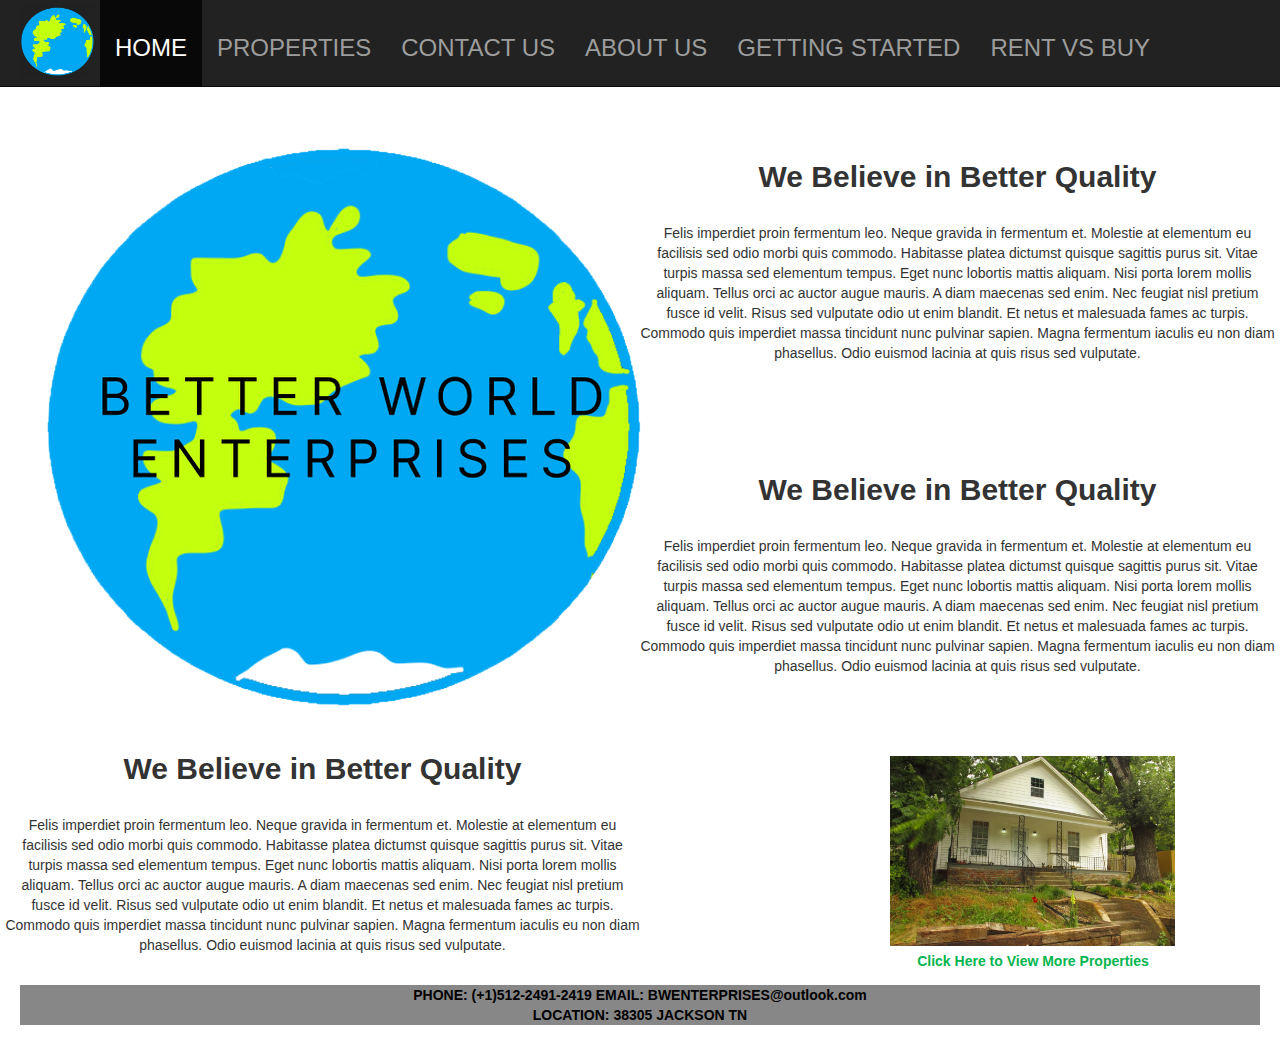
==== commit 53e4c304: "jo" ====
--- a/index.html
+++ b/index.html
@@ -2,7 +2,7 @@
 <html lang="en">
 <head>
   <link rel="stylesheet" href="styles.css">
-  <title>BWE</title>
+  <title>BWE </title>
   <meta charset="utf-8">
   <meta name="viewport" content="width=device-width, initial-scale=1">
   <link rel="stylesheet" href="https://maxcdn.bootstrapcdn.com/bootstrap/3.4.1/css/bootstrap.min.css">
@@ -14,37 +14,51 @@
 </head>
 <body>
  
-  <nav class="navbar navbar-inverse navbar-fixed-top">
-    <div class="container-fluid">
-      <div class="navbar-header">
-
-      </div>
-      <ul class="nav navbar-nav">
-        <img id="logo" width="75px" src="favicon.ico/icon.png">
-        <li class="active"><a href="index.html"><h3 id="navtext">Home</h3></a></li>
-        <li><a href="properties.html"><h3 id="navtext">Properties</h3></a></li>
+<nav class="navbar navbar-inverse navbar-fixed-top">
+  <div class="container-fluid">
+    <div class="navbar-header">
+      
+   
+      
+     
+    
+     
+    </div>
+    <ul class="nav navbar-nav">
+      <li id="top"><img src="favicon.ico/icon.png" width="75px"></li>
+      <li class="active"><a href="index.html"><h3 id="navtexto">Home</h3></a></li>
+      <li><a href="properties.html"><h3 id="navtext">Properties</h3></a></li>
       <li><a href="contactus.html"><h3 id="navtext">Contact Us</h3></a></li>
       <li><a href="aboutus.html"><h3 id="navtext">About Us</h3></a></li>
       <li><a href="gettingstarted.html"><h3 id="navtext">Getting Started</h3></a></li>
-      <li><a href="rentvsbuy.html"><h3 id="navtext">Rent VS Buy</h3></a></li>
-      </ul>
+      <li ><a href="rentvsbuy.html"><h3 id="navtext">Rent VS Buy</h3></a></li>
+    </ul>
+ 
+</div>
+</nav>
+<div class="row divv">
+    <div class="column"><img id="top" src="favicon.ico/Globe l.png"><br>
+        <h2 id="titles"><b>We Believe in Better Quality</b></h2><br>
+        Felis imperdiet proin fermentum leo. Neque gravida in fermentum et. Molestie at elementum eu facilisis sed odio morbi quis commodo. Habitasse platea dictumst quisque sagittis purus sit. Vitae turpis massa sed elementum tempus. Eget nunc lobortis mattis aliquam. Nisi porta lorem mollis aliquam. Tellus orci ac auctor augue mauris. A diam maecenas sed enim. Nec feugiat nisl pretium fusce id velit. Risus sed vulputate odio ut enim blandit. Et netus et malesuada fames ac turpis.
+    Commodo quis imperdiet massa tincidunt nunc pulvinar sapien. Magna fermentum iaculis eu non diam phasellus. Odio euismod lacinia at quis risus sed vulputate. </p><br>
+    
     </div>
-  </nav>
-  
-<p id="space">
-  <img id="top" src="favicon.ico/Globe l.png"><br>
-  <h2 id="space"><b>We Believe in Better Quality</b> </h2>
-  Lorem ipsum dolor sit amet, consectetur adipiscing elit, sed do eiusmod tempor incididunt ut labore et dolore magna aliqua. Maecenas volutpat blandit aliquam etiam erat velit. Morbi blandit cursus risus at ultrices mi tempus imperdiet nulla. Integer vitae justo eget magna fermentum iaculis eu non diam. Laoreet suspendisse interdum consectetur libero id faucibus nisl. Enim nunc faucibus a pellentesque sit amet. Justo donec enim diam vulputate ut pharetra sit amet aliquam. Vitae justo eget magna fermentum. Sed augue lacus viverra vitae congue eu consequat. Justo donec enim diam vulputate ut pharetra sit. Luctus venenatis lectus magna fringilla. Parturient montes nascetur ridiculus mus mauris. Vel risus commodo viverra maecenas accumsan lacus vel. Purus sit amet luctus venenatis lectus magna fringilla urna.
-  Amet justo donec enim diam vulputate ut pharetra sit. Facilisi nullam vehicula ipsum a arcu cursus vitae. Vel fringilla est ullamcorper eget nulla facilisi etiam dignissim. Ullamcorper eget nulla facilisi etiam dignissim. Aenean vel elit scelerisque mauris pellentesque. Magna eget est lorem ipsum dolor sit amet consectetur adipiscing. Amet consectetur adipiscing elit duis tristique sollicitudin. A cras semper auctor neque vitae tempus quam pellentesque. Magna fermentum iaculis eu non diam phasellus vestibulum. Mollis nunc sed id semper risus in hendrerit gravida. Ut pharetra sit amet aliquam id.
-  Velit laoreet id donec ultrices tincidunt arcu. Felis imperdiet proin fermentum leo. Neque gravida in fermentum et. Molestie at elementum eu facilisis sed odio morbi quis commodo. Habitasse platea dictumst quisque sagittis purus sit. Vitae turpis massa sed elementum tempus. Eget nunc lobortis mattis aliquam. Nisi porta lorem mollis aliquam. Tellus orci ac auctor augue mauris. A diam maecenas sed enim. Nec feugiat nisl pretium fusce id velit. Risus sed vulputate odio ut enim blandit. Et netus et malesuada fames ac turpis.
-  Commodo quis imperdiet massa tincidunt nunc pulvinar sapien. Magna fermentum iaculis eu non diam phasellus. Odio euismod lacinia at quis risus sed vulputate. Lobortis mattis aliquam faucibus purus in massa tempor nec feugiat. Eget mi proin sed libero enim. Interdum varius sit amet mattis vulputate enim. Quam id leo in vitae turpis massa sed elementum. Id donec ultrices tincidunt arcu. Purus sit amet luctus venenatis lectus magna fringilla urna porttitor. Cras semper auctor neque vitae tempus quam pellentesque nec nam. Magnis dis parturient montes nascetur ridiculus mus mauris vitae. Purus gravida quis blandit turpis cursus. In fermentum posuere urna nec tincidunt praesent semper feugiat. Ut sem nulla pharetra diam sit amet nisl suscipit. At lectus urna duis convallis convallis tellus.
-  Duis tristique sollicitudin nibh sit amet commodo nulla facilisi. Placerat vestibulum lectus mauris ultrices eros in. Viverra aliquet eget sit amet tellus cras adipiscing enim eu. Tortor id aliquet lectus proin nibh. Justo nec ultrices dui sapien eget. Eu consequat ac felis donec et. Sed faucibus turpis in eu mi bibendum neque egestas congue. Semper viverra nam libero justo laoreet sit. Parturient montes nascetur ridiculus mus mauris vitae ultricies leo. Justo nec ultrices dui sapien eget mi proin sed libero. Vel quam elementum pulvinar etiam non quam lacus suspendisse. Auctor neque vitae tempus quam pellentesque nec nam. Malesuada bibendum arcu vitae elementum curabitur vitae nunc. Quis varius quam quisque id diam. Tincidunt id aliquet risus feugiat in ante metus dictum at. Cum sociis natoque penatibus et magnis. Viverra adipiscing at in tellus integer feugiat. Nisi quis eleifend quam adipiscing vitae proin sagittis nisl rhoncus.
-  Egestas congue quisque egestas diam in arcu cursus euismod quis. Tellus in hac habitasse platea dictumst vestibulum rhoncus est. Mollis aliquam ut porttitor leo a diam sollicitudin. Dictum at tempor commodo ullamcorper a lacus vestibulum sed. Convallis tellus id interdum velit laoreet id donec ultrices. Augue ut lectus arcu bibendum at varius vel pharetra vel. Rhoncus aenean vel elit scelerisque mauris pellentesque pulvinar. Sit amet risus nullam eget felis eget. Pharetra convallis posuere morbi leo urna molestie at elementum eu. Sollicitudin ac orci phasellus egestas tellus rutrum tellus pellentesque. At quis risus sed vulputate. Fermentum dui faucibus in ornare quam viverra orci sagittis eu. Magna ac placerat vestibulum lectus.
-  Tellus at urna condimentum mattis pellentesque id. Leo vel orci porta non. Accumsan tortor posuere ac ut consequat semper. Mauris ultrices eros in cursus turpis massa tincidunt dui ut. Risus ultricies tristique nulla aliquet enim tortor at auctor urna. Sed felis eget velit aliquet. Augue mauris augue neque gravida in fermentum et sollicitudin ac. Augue interdum velit euismod in. Amet commodo nulla facilisi nullam. Vitae tempus quam pellentesque nec nam aliquam. Nibh tellus molestie nunc non blandit massa enim.
-  Molestie at elementum eu facilisis sed. Do`nec ac odio tempor orci dapibus ultrices in iaculis. Eget mi proin sed libero. Amet consectetur adipiscing elit duis tristique. Lacus suspendisse faucibus interdum posuere lorem ipsum dolor sit amet. Nibh mauris cursus mattis molestie a iaculis at. At urna condimentum mattis pellentesque id nibh tortor id. Sit amet purus gravida quis blandit turpis cursus. Velit scelerisque in dictum non consectetur. Diam quam nulla porttitor massa id neque. Pharetra et ultrices neque ornare aenean euismod. Ultrices neque ornare aenean euismod elementum nisi quis eleifend quam. Amet commodo nulla facilisi nullam vehicula ipsum a arcu cursus. Iaculis urna id volutpat lacus laoreet non. Lectus proin nibh nisl condimentum id venenatis a condimentum vitae. In mollis nunc sed id semper. Arcu cursus vitae congue mauris rhoncus aenean vel elit scelerisque. Suspendisse potenti nullam ac tortor vitae purus faucibus ornare suspendisse. Arcu vitae elementum curabitur vitae nunc sed.
-  Iaculis nunc sed augue lacus. Tellus rutrum tellus pellentesque eu tincidunt tortor. Facilisi etiam dignissim diam quis enim lobortis scelerisque fermentum dui. Maecenas sed enim ut sem viverra aliquet eget. Pretium aenean pharetra magna ac placerat vestibulum lectus mauris. Pellentesque massa placerat duis ultricies lacus sed turpis tincidunt. Egestas quis ipsum suspendisse ultrices gravida dictum fusce ut. Mauris commodo quis imperdiet massa tincidunt nunc pulvinar sapien et. Risus pretium quam vulputate dignissim suspendisse in est ante. Nulla aliquet enim tortor at auctor urna.
-  Ullamcorper morbi tincidunt ornare massa eget egestas purus. Et malesuada fames ac turpis egestas sed. Ac auctor augue mauris augue. Quis ipsum suspendisse ultrices gravida. Leo vel orci porta non pulvinar neque. Diam ut venenatis tellus in metus vulputate eu scelerisque. Auctor urna nunc id cursus. Tincidunt augue interdum velit euismod in pellentesque massa placerat duis. Quis risus sed vulputate odio ut enim blandit volutpat maecenas. Tristique magna sit amet purus gravida quis blandit turpis. Risus in hendrerit gravida rutrum quisque non. Justo eget magna fermentum iaculis eu non diam phasellus vestibulum. Sed ullamcorper morbi tincidunt ornare massa eget egestas. Interdum posuere lorem ipsum dolor. Ipsum nunc aliquet bibendum enim facilisis gravida neque. Quam quisque id diam vel quam elementum pulvinar etiam. Arcu risus quis varius quam quisque. Malesuada proin libero nunc consequat. Odio tempor orci dapibus ultrices.</p>
-
+    
+    <div class="column">
+        <h2 id="titles"><b>We Believe in Better Quality</b></h2><br>
+        Felis imperdiet proin fermentum leo. Neque gravida in fermentum et. Molestie at elementum eu facilisis sed odio morbi quis commodo. Habitasse platea dictumst quisque sagittis purus sit. Vitae turpis massa sed elementum tempus. Eget nunc lobortis mattis aliquam. Nisi porta lorem mollis aliquam. Tellus orci ac auctor augue mauris. A diam maecenas sed enim. Nec feugiat nisl pretium fusce id velit. Risus sed vulputate odio ut enim blandit. Et netus et malesuada fames ac turpis.
+    Commodo quis imperdiet massa tincidunt nunc pulvinar sapien. Magna fermentum iaculis eu non diam phasellus. Odio euismod lacinia at quis risus sed vulputate. </p><br>
+    <br>
+    <h2 id="titles"><b>We Believe in Better Quality</b></h2><br>
+    Felis imperdiet proin fermentum leo. Neque gravida in fermentum et. Molestie at elementum eu facilisis sed odio morbi quis commodo. Habitasse platea dictumst quisque sagittis purus sit. Vitae turpis massa sed elementum tempus. Eget nunc lobortis mattis aliquam. Nisi porta lorem mollis aliquam. Tellus orci ac auctor augue mauris. A diam maecenas sed enim. Nec feugiat nisl pretium fusce id velit. Risus sed vulputate odio ut enim blandit. Et netus et malesuada fames ac turpis.
+    Commodo quis imperdiet massa tincidunt nunc pulvinar sapien. Magna fermentum iaculis eu non diam phasellus. Odio euismod lacinia at quis risus sed vulputate. </p><br>
+    
+    <table>
+       <tr>
+         <td><img class="bottom" src="favicon.ico/image-asset.jpg"></td> </tr> 
+         <tr> <td><a href="properties.html"><b id="caption">Click Here to View More Properties</b></a></td> </tr> </table>
+    </div>
+  </div>
   <footer class="footer bg-light text-center text-lg-start">
     <div class="text-center p-3 footertext" style="background-color: rgba(0, 0, 0, 0.2);">
       <b>PHONE: (+1)512-2491-2419 EMAIL: BWENTERPRISES@outlook.com<br> LOCATION: 38305 JACKSON TN</b>
--- a/style.css
+++ b/style.css
@@ -90,8 +90,40 @@
   padding-top: 50px;
 }
 .bottom{
-  height: 250px;
-  margin-left: auto;
-  margin-right: auto;
-  display: block;
+  text-align: center;
+  height: 190px;
+  margin-left: 250px ;
+  margin-top: 50px;
+}
+#caption{
+  text-align: center;
+  margin-left: 246px;
+}
+
+#prope{
+  width: 75px;
+  position: relative;
+  text-align: center;
+  
+}
+.navigation {
+  width: 75px;
+  text-align: center;
+  vertical-align:bottom;
+ 
+}
+
+#nav-list li {
+  display: inline-block;
+  font-size: 18px;
+  margin: 0px;
+  vertical-align:bottom;
+  line-height:normal;   
+}
+
+.logo-img {
+  position:absolute;
+  left:0px;
+  top:0px;
+  margin: 0px 0px 90px 0px;
 }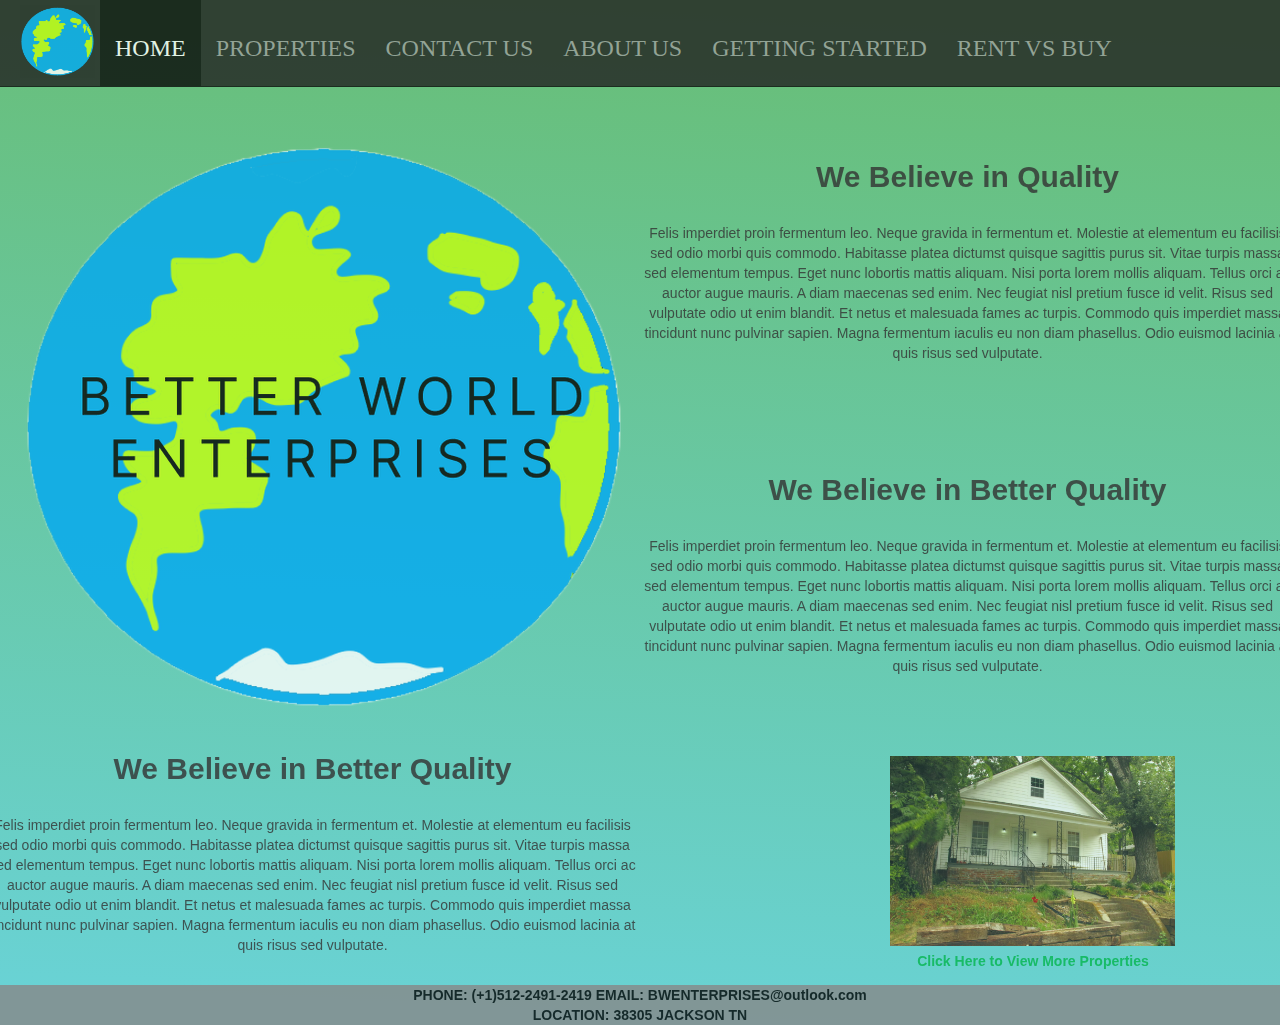
==== commit a9ea899e: "11/16 AM" ====
--- a/index.html
+++ b/index.html
@@ -38,18 +38,18 @@
 </nav>
 <div class="row divv">
     <div class="column"><img id="top" src="favicon.ico/Globe l.png"><br>
-        <h2 id="titles"><b>We Believe in Better Quality</b></h2><br>
+        <h2 id="titles"><b>    We Believe in Better Quality</b></h2><br>
         Felis imperdiet proin fermentum leo. Neque gravida in fermentum et. Molestie at elementum eu facilisis sed odio morbi quis commodo. Habitasse platea dictumst quisque sagittis purus sit. Vitae turpis massa sed elementum tempus. Eget nunc lobortis mattis aliquam. Nisi porta lorem mollis aliquam. Tellus orci ac auctor augue mauris. A diam maecenas sed enim. Nec feugiat nisl pretium fusce id velit. Risus sed vulputate odio ut enim blandit. Et netus et malesuada fames ac turpis.
     Commodo quis imperdiet massa tincidunt nunc pulvinar sapien. Magna fermentum iaculis eu non diam phasellus. Odio euismod lacinia at quis risus sed vulputate. </p><br>
     
     </div>
     
     <div class="column">
-        <h2 id="titles"><b>We Believe in Better Quality</b></h2><br>
+        <h2 id="titles"><b>  We Believe in  Quality</b></h2><br>
         Felis imperdiet proin fermentum leo. Neque gravida in fermentum et. Molestie at elementum eu facilisis sed odio morbi quis commodo. Habitasse platea dictumst quisque sagittis purus sit. Vitae turpis massa sed elementum tempus. Eget nunc lobortis mattis aliquam. Nisi porta lorem mollis aliquam. Tellus orci ac auctor augue mauris. A diam maecenas sed enim. Nec feugiat nisl pretium fusce id velit. Risus sed vulputate odio ut enim blandit. Et netus et malesuada fames ac turpis.
     Commodo quis imperdiet massa tincidunt nunc pulvinar sapien. Magna fermentum iaculis eu non diam phasellus. Odio euismod lacinia at quis risus sed vulputate. </p><br>
     <br>
-    <h2 id="titles"><b>We Believe in Better Quality</b></h2><br>
+    <h2 id="titles"><b>      We Believe in Better Quality</b></h2><br>
     Felis imperdiet proin fermentum leo. Neque gravida in fermentum et. Molestie at elementum eu facilisis sed odio morbi quis commodo. Habitasse platea dictumst quisque sagittis purus sit. Vitae turpis massa sed elementum tempus. Eget nunc lobortis mattis aliquam. Nisi porta lorem mollis aliquam. Tellus orci ac auctor augue mauris. A diam maecenas sed enim. Nec feugiat nisl pretium fusce id velit. Risus sed vulputate odio ut enim blandit. Et netus et malesuada fames ac turpis.
     Commodo quis imperdiet massa tincidunt nunc pulvinar sapien. Magna fermentum iaculis eu non diam phasellus. Odio euismod lacinia at quis risus sed vulputate. </p><br>
     
--- a/style.css
+++ b/style.css
@@ -4,8 +4,21 @@
 
   }
   body {
-    margin: 20px;
+
+
+
+    background-color: #e5e5f7;
+    opacity: 0.8;
+    background-image:  repeating-radial-gradient( circle at 0 0, transparent 0, #e5e5f7 40px ), repeating-linear-gradient( #444cf755, #444cf7 );
+
+
+
+
+
+    border-image-repeat: repeat;
     text-align: center;
+    background: rgb(2,0,36);
+    background: linear-gradient(183deg, rgb(2, 0, 36) 0%, rgb(104, 189, 114) 0%, rgb(105, 211, 216) 100%);
   }
 
   
@@ -21,8 +34,9 @@
   p {
     text-align: justify;
     font-size: 25px;
+  
   }
-  #space{
+#space{
     margin-top: 100px;
     padding: 1px;
   }
@@ -35,9 +49,8 @@
   .footertext{
     font-weight: bold;
   }
-footer{
-  height:10px;
-
+  footer{
+    height:10px;
 }
 .footer {
   position:static;
@@ -66,7 +79,6 @@
 #para3{
   margin-right: 1px;
   display: inline-block;
-  
 }
 .divv{
   margin-top: 100px;
@@ -74,12 +86,10 @@
 .texthere{
   margin-top: 100px;
 }
-
 .column {
   float: left;
   width: 50%;
 }
-
 /* Clear floats after the columns */
 .row:after {
   content: "";
@@ -99,7 +109,6 @@
   text-align: center;
   margin-left: 246px;
 }
-
 #prope{
   width: 75px;
   position: relative;
@@ -110,20 +119,40 @@
   width: 75px;
   text-align: center;
   vertical-align:bottom;
- 
 }
-
 #nav-list li {
+  font-family:'Times New Roman', Times, serif;
   display: inline-block;
   font-size: 18px;
   margin: 0px;
   vertical-align:bottom;
   line-height:normal;   
 }
-
 .logo-img {
   position:absolute;
   left:0px;
   top:0px;
   margin: 0px 0px 90px 0px;
+}
+.navbar{
+  font-family:'Times New Roman', Times, serif;
+}
+.parallax {
+  /* The image used */
+  background-image: url("favicon.ico/image-asset.jpg");
+
+  /* Set a specific height */
+  min-height: 500px; 
+
+  /* Create the parallax scrolling effect */
+  background-attachment: fixed;
+  background-position: center;
+  background-repeat: no-repeat;
+  background-size: cover;
+  opacity: 100%;
+
+}
+
+#contactus{
+  
 }